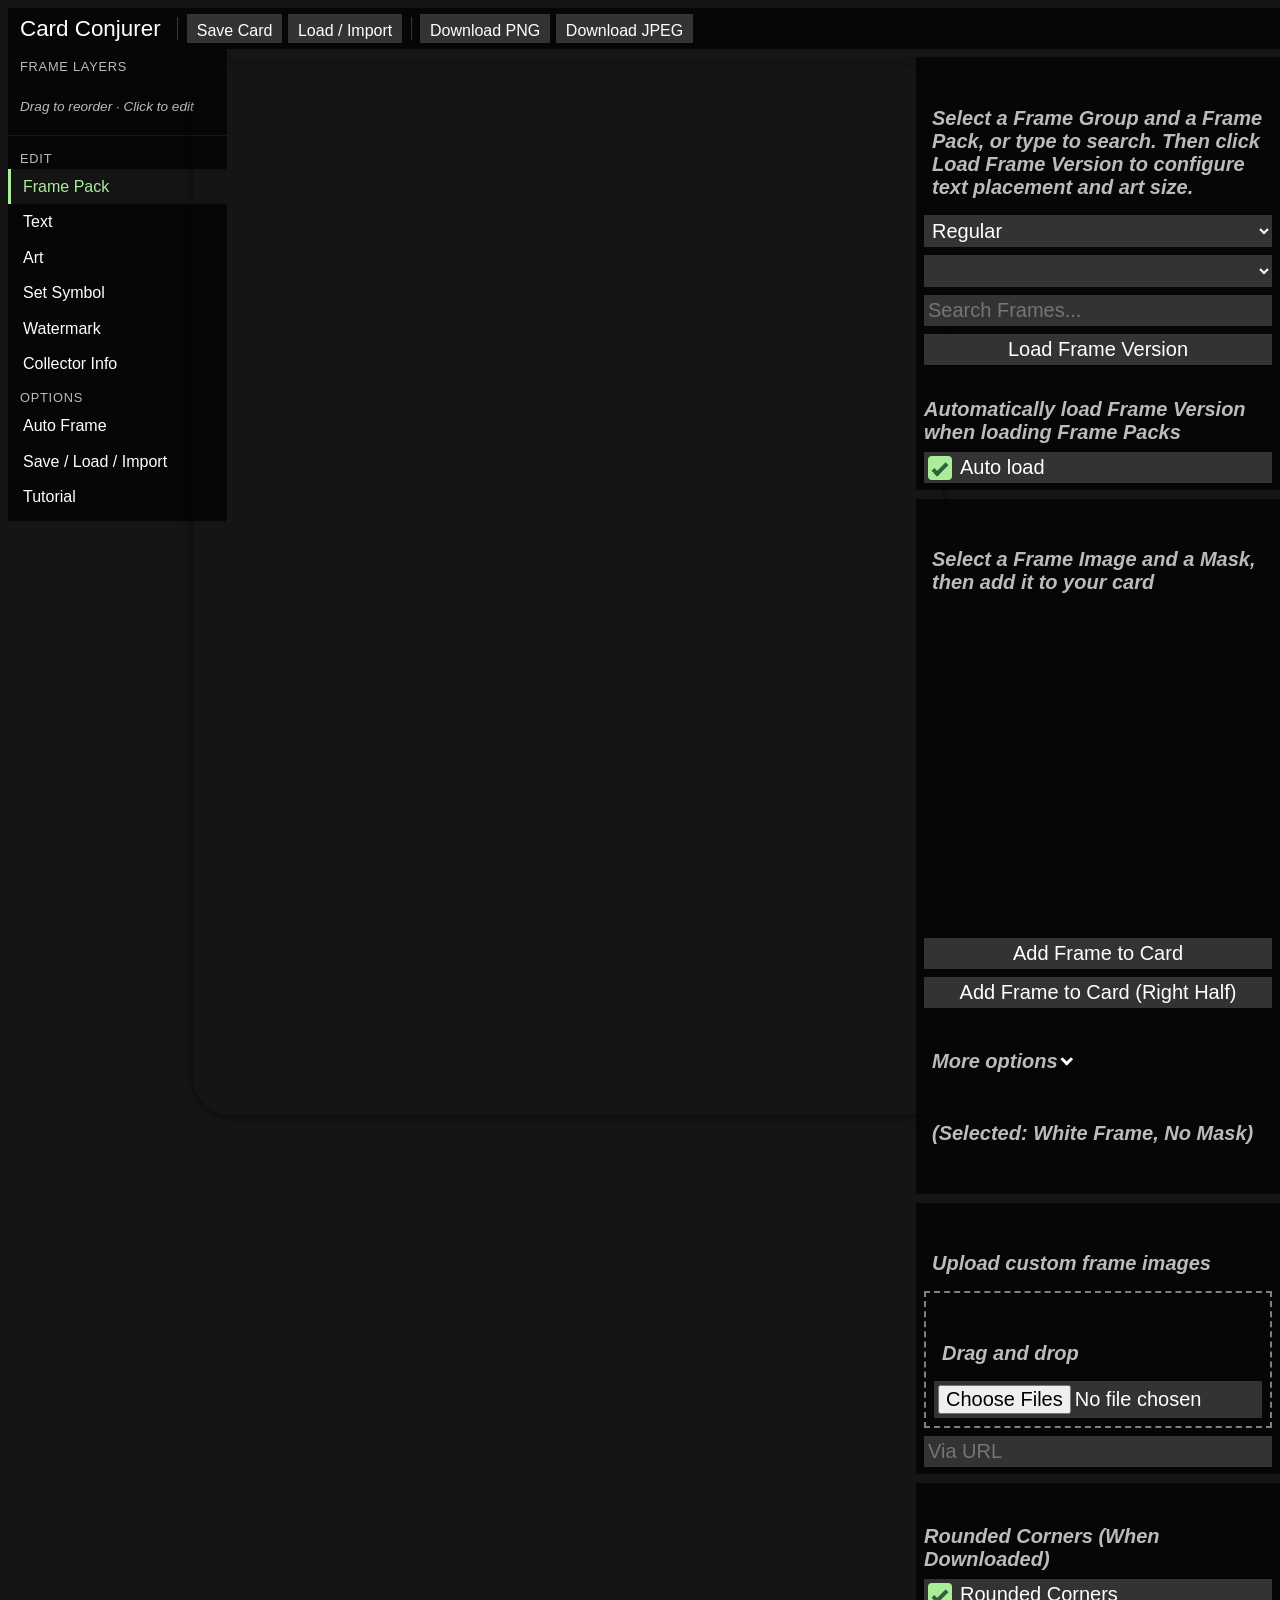
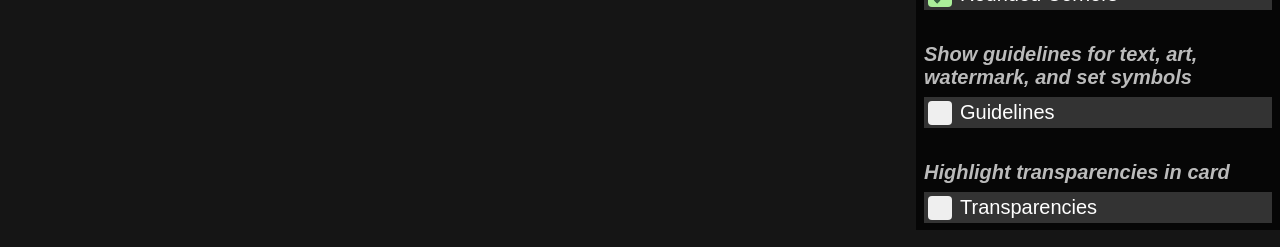
==== creator-v2/index.html @ ad1e3dd1 "feat: Phase A — new creator-v2 shell alongside original creator Create a three-column editor shell a" ====
<!DOCTYPE html>
<html lang="en">
<head>
	<meta charset="utf-8">
	<meta name="viewport" content="width=device-width, initial-scale=1">
	<title>Card Conjurer — Creator V2</title>
	<link rel="stylesheet" href="/css/reset.css">
	<link rel="stylesheet" href="/css/style-9.css">
	<link rel="stylesheet" href="/css/creator-v2.css">
	<link rel="shortcut icon" href="/core/favicon.ico">
	<link rel="preload" href="/fonts/beleren-b.ttf"    as="font" type="font/ttf" crossorigin="anonymous">
	<link rel="preload" href="/fonts/beleren-bsc.ttf"  as="font" type="font/ttf" crossorigin="anonymous">
	<link rel="preload" href="/fonts/gotham-medium.ttf" as="font" type="font/ttf" crossorigin="anonymous">
	<link rel="preload" href="/fonts/goudy-medieval.ttf" as="font" type="font/ttf" crossorigin="anonymous">
	<link rel="preload" href="/fonts/matrix.ttf"       as="font" type="font/ttf" crossorigin="anonymous">
	<link rel="preload" href="/fonts/matrix-b.ttf"     as="font" type="font/ttf" crossorigin="anonymous">
	<link rel="preload" href="/fonts/mplantin.ttf"     as="font" type="font/ttf" crossorigin="anonymous">
	<link rel="preload" href="/fonts/mplantin-i.ttf"   as="font" type="font/ttf" crossorigin="anonymous">
	<!-- themes.js must run synchronously so CSS variables are set before paint -->
	<script src="/js/themes.js"></script>
</head>
<body>

<!-- Site background (themed) -->
<div class="background"></div>

<!-- Toast notifications (used by notify() in main-1.js) -->
<div class="notification-container"></div>

<!-- ============================================================
     MODAL POPUPS
     position:fixed — DOM location doesn't affect their position.
     Must exist before creator-23.js deferred script evaluates.
     ============================================================ -->

<div id="frame-element-editor" class="frame-element-editor">
	<h2 class="frame-element-editor-title">Frame Image Editor</h2>
	<h2 class="frame-element-editor-close" onclick='this.parentElement.classList.remove("opened");'>X</h2>
	<div>
		<h5 class="input-description">X</h5>
		<input id="frame-editor-x" class="input" type="number" placeholder="X" step="1">
	</div>
	<div>
		<h5 class="input-description">Y</h5>
		<input id="frame-editor-y" class="input" type="number" placeholder="Y" step="1">
	</div>
	<div>
		<h5 class="input-description">Width</h5>
		<input id="frame-editor-width" class="input" type="number" placeholder="Width" step="1">
	</div>
	<div>
		<h5 class="input-description">Height</h5>
		<input id="frame-editor-height" class="input" type="number" placeholder="Height" step="1">
	</div>
	<div>
		<h5 class="input-description">Opacity</h5>
		<input id="frame-editor-opacity" class="input" type="number" placeholder="Opacity" max="100" min="0" step="1">
	</div>
	<div>
		<h5 class="input-description">Erase</h5>
		<label class="checkbox-container input">Erase Card
			<input id="frame-editor-erase" type="checkbox">
			<span class="checkmark"></span>
		</label>
	</div>
	<div>
		<h5 class="input-description">Blending Mode</h5>
		<label class="checkbox-container input">Preserve Alpha
			<input id="frame-editor-alpha" type="checkbox">
			<span class="checkmark"></span>
		</label>
	</div>
	<div>
		<label class="checkbox-container input">Color Overlay
			<input id="frame-editor-color-overlay-check" type="checkbox">
			<span class="checkmark"></span>
		</label>
		<input id="frame-editor-color-overlay" class="input" type="color" value="#000000">
	</div>
	<div>
		<h5 class="input-description">HSL Adjustments</h5>
		<input id="frame-editor-hsl-hue-slider"        class="input" type="range"  min="-180" max="180" value="0" step="1" aria-label="HSL Hue Slider">
		<input id="frame-editor-hsl-hue"               class="input" type="number" min="-180" max="180" value="0" step="1" aria-label="HSL Hue Value">
		<input id="frame-editor-hsl-saturation-slider" class="input" type="range"  min="-100" max="100" value="0" step="1" aria-label="HSL Saturation Slider">
		<input id="frame-editor-hsl-saturation"        class="input" type="number" min="-100" max="100" value="0" step="1" aria-label="HSL Saturation Value">
		<input id="frame-editor-hsl-lightness-slider"  class="input" type="range"  min="-100" max="100" value="0" step="1" aria-label="HSL Lightness Slider">
		<input id="frame-editor-hsl-lightness"         class="input" type="number" min="-100" max="100" value="0" step="1" aria-label="HSL Lightness Value">
	</div>
	<div>
		<h5 class="input-description">Select and remove masks</h5>
		<select id="frame-editor-masks" class="input margin-bottom" aria-label="Frame editor masks"></select>
		<button onclick="frameElementMaskRemoved();" class="input">Remove mask</button>
	</div>
	<div class="drop-area">
		<h5 class="margin-bottom padding input-description">Drag and drop masks to add</h5>
		<input type="file" multiple accept=".png, .svg, .jpg, .jpeg, .bmp, .webp" class="input"
			oninput="uploadFiles(event.target.files, uploadMaskOption);"
			data-dropFunction="uploadMaskOption" data-otherParams="">
	</div>
</div>

<div id="textbox-editor" class="textbox-editor">
	<h2 class="textbox-editor-title">Textbox Editor</h2>
	<h2 class="textbox-editor-close" onclick='this.parentElement.classList.remove("opened");'>X</h2>
	<div>
		<h5 class="input-description">X</h5>
		<input id="textbox-editor-x" class="input" type="number" placeholder="X" step="1">
	</div>
	<div>
		<h5 class="input-description">Y</h5>
		<input id="textbox-editor-y" class="input" type="number" placeholder="Y" step="1">
	</div>
	<div>
		<h5 class="input-description">Width</h5>
		<input id="textbox-editor-width" class="input" type="number" placeholder="Width" step="1">
	</div>
	<div>
		<h5 class="input-description">Height</h5>
		<input id="textbox-editor-height" class="input" type="number" placeholder="Height" step="1">
	</div>
</div>

<!-- ============================================================
     APP SHELL
     ============================================================ -->
<div class="cc-app">

	<!-- TOP BAR -->
	<div class="cc-topbar readable-background">
		<a href="/" class="cc-topbar-brand">Card Conjurer</a>
		<div class="cc-topbar-sep"></div>
		<button class="input" onclick="saveCard();">Save Card</button>
		<button class="input" onclick="ccActivateSection('import');">Load / Import</button>
		<div class="cc-topbar-sep"></div>
		<button class="input" onclick="downloadCard();">Download PNG</button>
		<button class="input" onclick="downloadCard(false, true);">Download JPEG</button>
	</div>

	<!-- THREE-COLUMN MAIN -->
	<div class="cc-main">

		<!-- ====================================================
		     LEFT SIDEBAR
		     ==================================================== -->
		<div class="cc-sidebar readable-background">

			<!-- Frame layer list — always visible -->
			<div class="cc-sidebar-layers">
				<div class="cc-sidebar-layers-heading">Frame Layers</div>
				<div id="frame-list" class="frame-list"></div>
				<p class="cc-sidebar-layers-hint">Drag to reorder &middot; Click to edit</p>
			</div>

			<!-- Section navigation -->
			<nav class="cc-sidebar-nav" aria-label="Editor sections">
				<div class="cc-sidebar-nav-heading">Edit</div>
				<div class="cc-nav-item cc-nav-active" data-section="frame"     onclick="ccActivateSection('frame')">Frame Pack</div>
				<div class="cc-nav-item"               data-section="text"      onclick="ccActivateSection('text')">Text</div>
				<div class="cc-nav-item"               data-section="art"       onclick="ccActivateSection('art')">Art</div>
				<div class="cc-nav-item"               data-section="setSymbol" onclick="ccActivateSection('setSymbol')">Set Symbol</div>
				<div class="cc-nav-item"               data-section="watermark" onclick="ccActivateSection('watermark')">Watermark</div>
				<div class="cc-nav-item"               data-section="collector" onclick="ccActivateSection('collector')">Collector Info</div>
				<div class="cc-sidebar-nav-heading">Options</div>
				<div class="cc-nav-item"               data-section="autoframe" onclick="ccActivateSection('autoframe')">Auto Frame</div>
				<div class="cc-nav-item"               data-section="import"    onclick="ccActivateSection('import')">Save / Load / Import</div>
				<div class="cc-nav-item"               data-section="tutorial"  onclick="ccActivateSection('tutorial'); loadTutorialVideo();">Tutorial</div>
			</nav>
		</div>

		<!-- ====================================================
		     CENTER CANVAS
		     ==================================================== -->
		<div class="cc-canvas-area">
			<canvas class="creator-canvas box-shadow" id="previewCanvas" width="1005" height="1407"></canvas>
		</div>

		<!-- ====================================================
		     RIGHT PANEL
		     Panel sections are shown/hidden by ccActivateSection().
		     All input IDs are identical to the original creator.
		     ==================================================== -->
		<div class="cc-panel">

			<!-- ================================================
			     FRAME PACK SECTION (default active)
			     ================================================ -->
			<div class="cc-panel-section" data-section="frame">

				<div class="readable-background margin-bottom padding">
					<h5 class="margin-bottom padding input-description">
						Select a Frame Group and a Frame Pack, or type to search. Then click Load Frame Version to configure text placement and art size.</h5>
					<div class="input-grid margin-bottom">
						<select id="selectFrameGroup" onchange='loadScript("/js/frames/group" + this.value + ".js")' class="input" aria-label="Select Frame Group">
							<option disabled>Standard Frames</option>
							<option value="Standard-3">Regular</option>
							<option value="Token-2">Tokens</option>
							<option value="Saga-1">Sagas</option>
							<option value="Planeswalker">Planeswalkers</option>
							<option value="Modal-1">Modal DFC's</option>
							<option value="DFC">Transform</option>
							<option disabled>Special Frames</option>
							<option value="Showcase-5">Showcase Frames</option>
							<option value="UniversesBeyond">Universes Beyond</option>
							<option value="Promo-2">Promos (Tall Art)</option>
							<option value="Textless-4">Textless/Fullart</option>
							<option disabled>Other Frames</option>
							<option value="Custom">Custom</option>
							<option value="Misc-2">Old/Misc</option>
							<option value="Accurate">Accurate Frames</option>
							<option value="Margin">1/8th Inch Margin</option>
							<option disabled>Other Games</option>
							<option value="FleshAndBlood">Flesh and Blood</option>
						</select>
						<select id="selectFramePack" onchange='loadScript("/js/frames/pack" + this.value + ".js")' class="input" aria-label="Select Frame Pack"></select>
						<div class="autocomplete">
							<input id="frameSearch" onchange="frameSearch(this.value)" type="text" class="input" placeholder="Search Frames...">
						</div>
					</div>
					<div class="input-grid margin-bottom">
						<button id="loadFrameVersion" class="input">Load Frame Version</button>
					</div>
					<h5 class="input-description margin-bottom">Automatically load Frame Version when loading Frame Packs</h5>
					<label class="checkbox-container input">Auto load
						<input id="autoLoadFrameVersion" type="checkbox" onchange="autoLoadFrameVersion();" checked>
						<span class="checkmark"></span>
					</label>
				</div>

				<div class="readable-background margin-bottom padding">
					<h5 class="margin-bottom padding input-description">Select a Frame Image and a Mask, then add it to your card</h5>
					<div class="split-grid margin-bottom">
						<div id="frame-picker" class="frame-picker"></div>
						<div id="mask-picker"  class="mask-picker"></div>
					</div>
					<div class="input-grid margin-bottom">
						<button id="addToFull"      class="input" onclick="addFrame()">Add Frame to Card</button>
						<button id="addToRightHalf" class="input" onclick="addFrame([{src:'/img/frames/maskRightHalf.png', name:'Right Half'}])">Add Frame to Card (Right Half)</button>
					</div>
					<h5 class="collapsible collapsed padding input-description" onclick="toggleCollapse(event);">More options</h5>
					<div>
						<div class="input-grid margin-bottom">
							<button id="addToLeftHalf"    class="input" onclick="addFrame([{src:'/img/frames/maskLeftHalf.png',    name:'Left Half'}])">Add Frame to Card (Left Half)</button>
							<button id="addToMiddleThird" class="input" onclick="addFrame([{src:'/img/frames/maskMiddleThird.png', name:'Middle Third'}])">Add Frame to Card (Middle Third)</button>
							<button id="addToTopHalf"     class="input" onclick="addFrame([{src:'/img/frames/maskTopHalf.png',    name:'Top Half'}])">Add Frame to Card (Top Half)</button>
							<button id="addToBottomHalf"  class="input" onclick="addFrame([{src:'/img/frames/maskBottomHalf.png', name:'Bottom Half'}])">Add Frame to Card (Bottom Half)</button>
						</div>
						<h5 class="padding input-description">Double-click frames or masks to add them. Hold Shift (right half), Ctrl (left half), or Alt (middle third) while double-clicking.</h5>
					</div>
					<h5 id="selectedPreview" class="padding input-description">(Selected: White Frame, No Mask)</h5>
				</div>

				<div class="readable-background padding margin-bottom">
					<h5 class="margin-bottom padding input-description">Upload custom frame images</h5>
					<div class="input-grid">
						<div class="padding drop-area">
							<h5 class="margin-bottom padding input-description">Drag and drop</h5>
							<input type="file" multiple accept=".png, .svg, .jpg, .jpeg, .bmp, .webp" class="input"
								oninput="uploadFiles(event.target.files, uploadFrameOption);"
								data-dropFunction="uploadFrameOption" data-otherParams="">
						</div>
						<div>
							<input type="url" placeholder="Via URL" class="input" onchange="imageURL(this.value, uploadFrameOption);">
						</div>
					</div>
				</div>

				<div class="readable-background padding">
					<h5 class="input-description margin-bottom">Rounded Corners (When Downloaded)</h5>
					<label class="checkbox-container input margin-bottom">Rounded Corners
						<input id="rounded-corners" checked type="checkbox" onchange="setRoundedCorners(this.checked);">
						<span class="checkmark"></span>
					</label>
					<h5 class="input-description margin-bottom">Show guidelines for text, art, watermark, and set symbols</h5>
					<label class="checkbox-container input margin-bottom">Guidelines
						<input id="show-guidelines" type="checkbox" onchange="drawCard();">
						<span class="checkmark"></span>
					</label>
					<h5 class="input-description margin-bottom">Highlight transparencies in card</h5>
					<label class="checkbox-container input">Transparencies
						<input id="highlight-transparencies" type="checkbox" onchange="toggleCardBackgroundColor(this.checked);">
						<span class="checkmark"></span>
					</label>
				</div>

			</div><!-- /frame section -->

			<!-- ================================================
			     TEXT SECTION
			     ================================================ -->
			<div class="cc-panel-section cc-section-hidden" data-section="text">

				<div class="readable-background padding margin-bottom">
					<h5 class="margin-bottom padding input-description">Select a text area to edit</h5>
					<div id="text-options" class="input-grid"></div>
				</div>

				<div class="readable-background padding margin-bottom">
					<h5 class="margin-bottom padding input-description">Enter card text</h5>
					<textarea id="text-editor" class="input margin-bottom" oninput="textEdited();" aria-label="Card text editor"></textarea>
					<div class="padding input-grid">
						<button class="input" onclick="toggleTextTag('i');">Italic</button>
						<button class="input" onclick="toggleTextTag('bold');">Bold</button>
					</div>
					<h5 class="margin-bottom padding input-description">Edit the placement and size of the selected textbox</h5>
					<button class="input" onclick="textboxEditor();">Edit Bounds</button>
					<h5 class="margin-bottom padding input-description">Adjust font size</h5>
					<input id="text-editor-font-size" class="input" type="number" placeholder="0" value="0" step="1" oninput="fontSizedEdited();">
				</div>

				<div class="readable-background padding margin-bottom">
					<h5 class="collapsible collapsed padding input-description" onclick="toggleCollapse(event);">
						Text Code / Mana Symbol Code Reference
					</h5>
					<div class="padding">
						<h5 class="margin-top">Text Codes:</h5>
						<div class="text-codes margin-bottom padding">
							<h5>Code</h5><h5>Result</h5>
							<h5>{cardname}</h5><h5>Inserts the name of the card (or use a tilde: ~)</h5>
							<h5>{-}</h5><h5>Inserts an em-dash</h5>
							<h5>{i}</h5><h5>Italicizes text</h5>
							<h5>{/i}</h5><h5>Removes italicization</h5>
							<h5>{bold}</h5><h5>Bolds text</h5>
							<h5>{/bold}</h5><h5>Removes bold</h5>
							<h5>{lns}</h5><h5>Moves to the next line without an extra space</h5>
							<h5>{divider}</h5><h5>Moves to the next line and draws the flavor text bar</h5>
							<h5>{flavor}</h5><h5>Moves to the next line, draws the flavor text bar, and italicizes</h5>
							<h5>{oldflavor}</h5><h5>Italicizes and adds line breaks</h5>
							<h5>{fontsize#pt}</h5><h5>Changes the font size to #pt (absolute)</h5>
							<h5>{fontsize#}</h5><h5>Changes the font size by # pixels (relative)</h5>
							<h5>{fontcolor___}</h5><h5>Changes the font color (eg '{fontcolor#00FF00}')</h5>
							<h5>{left} {center} {right}</h5><h5>Text alignment</h5>
							<h5>{justify-left} {justify-center} {justify-right}</h5><h5>Justification</h5>
							<h5>{permashift#,$}</h5><h5>Moves text # px right, $ px down</h5>
							<h5>{up#} {down#} {left#} {right#}</h5><h5>Move text in pixels</h5>
							<h5>{shadow#} {shadowcolor#}</h5><h5>Shadow distance / color</h5>
							<h5>{outline#} {outlinecolor___}</h5><h5>Outline width / color</h5>
							<h5>{bullet}</h5><h5>Bullet point •</h5>
							<h5>{indent} {/indent}</h5><h5>Paragraph indentation</h5>
							<h5>{kerning#}</h5><h5>Letter spacing</h5>
							<h5>{roll___}</h5><h5>Dice-rolling cards (AFR style)</h5>
							<h5>{ruby:base:annotation}</h5><h5>Furigana / pinyin annotations</h5>
						</div>
						<h5>Mana Symbol Codes:</h5>
						<div class="text-codes padding">
							<h5>Code</h5><h5>Result</h5>
							<h5>{1}, {2}... {20}</h5><h5>Generic mana</h5>
							<h5>{w}, {u}, {b}, {r}, {g}</h5><h5>Colored mana</h5>
							<h5>{wu}, {wb}, {ub}... {2w}, {2u}...</h5><h5>Hybrid mana</h5>
							<h5>{pw}, {pu}...</h5><h5>Phyrexian mana</h5>
							<h5>{wup}, {wbp}...</h5><h5>Hybrid phyrexian mana</h5>
							<h5>{t}, {untap}</h5><h5>Tap symbols</h5>
							<h5>{x}, {y}, {z}</h5><h5>Variable mana</h5>
							<h5>{c}</h5><h5>Colorless mana</h5>
							<h5>{s}</h5><h5>Snow mana</h5>
							<h5>{e}</h5><h5>Energy symbol</h5>
							<h5>{+1}</h5><h5>+1 loyalty icon</h5>
							<h5>{planeswalker}</h5><h5>Planeswalker icon</h5>
							<h5>{chaos}</h5><h5>Chaos symbol (planechase)</h5>
							<h5>{p}</h5><h5>Bloomburrow pawprint</h5>
						</div>
					</div>
				</div>

				<div class="readable-background padding margin-bottom">
					<label class="checkbox-container input">Hide reminder text
						<input id="hide-reminder-text" type="checkbox" onchange="textEdited();">
						<span class="checkmark"></span>
					</label>
				</div>
				<div class="readable-background padding margin-bottom">
					<label class="checkbox-container input">Auto-italicize reminder text
						<input id="italicize-reminder-text" type="checkbox" onchange="textEdited();">
						<span class="checkmark"></span>
					</label>
				</div>
				<div class="readable-background padding">
					<h5 class="padding input-description">Add a textbox to your card</h5>
					<div class="padding input-grid">
						<button class="input" onclick='addTextbox("Nickname");'>Nickname</button>
						<button class="input" onclick='addTextbox("Power/Toughness");'>Power/Toughness</button>
						<button class="input" onclick='addTextbox("DateStamp");'>Date Stamp</button>
					</div>
				</div>

			</div><!-- /text section -->

			<!-- ================================================
			     ART SECTION
			     ================================================ -->
			<div class="cc-panel-section cc-section-hidden" data-section="art">

				<div class="readable-background padding margin-bottom">
					<h5 class="margin-bottom padding input-description">Choose/upload your art</h5>
					<div class="input-grid margin-bottom">
						<div class="padding drop-area">
							<h5 class="margin-bottom padding input-description">Drag and drop</h5>
							<input type="file" multiple accept=".png, .svg, .jpg, .jpeg, .bmp, .webp" class="input"
								oninput="uploadFiles(event.target.files, uploadArt, document.querySelector('#art-update-autofit').checked ? 'autoFit' : '');"
								data-dropFunction="uploadArt" data-otherParams="autoFit">
						</div>
						<div>
							<input type="url" placeholder="Via URL" class="input" onchange="imageURL(this.value, uploadArt, document.querySelector('#art-update-autofit').checked ? 'autoFit' : '');">
							<h5 class="input-description margin-bottom"></h5>
							<label class="checkbox-container input">Autofit when setting art
								<input id="art-update-autofit" type="checkbox" onchange="setAutofit();">
								<span class="checkmark"></span>
							</label>
						</div>
						<button class="input margin-bottom" onclick="pasteArt();">Paste from clipboard</button>
					</div>
					<h5 class="margin-bottom padding input-description">Or enter a card name</h5>
					<input id="art-name" type="text" placeholder="Enter Card Name" class="input margin-bottom" onchange="fetchScryfallData(this.value, artFromScryfall, 'art');" aria-label="Enter Card Name">
					<h5 class="padding margin-bottom input-description">Select a specific card art to load</h5>
					<select class="input margin-bottom" id="art-index" onchange="changeArtIndex();" aria-label="Select specific card art"></select>
					<h5 class="margin-bottom padding input-description">And credit the artist</h5>
					<div class="input-grid">
						<input id="art-artist" type="text" class="input" oninput="artistEdited(this.value);" placeholder="Artist">
					</div>
				</div>

				<div class="readable-background padding margin-bottom">
					<h5 class="margin-bottom padding input-description">Position/scale your art (X, Y, Scale, Rotation)<br>Click and drag anywhere on the card to move art. Hold Shift to scale, Ctrl to rotate.</h5>
					<div class="input-grid margin-bottom">
						<input id="art-x"      type="number" class="input" oninput="artEdited();" value="0"   aria-label="Art X Position">
						<input id="art-y"      type="number" class="input" oninput="artEdited();" value="0"   aria-label="Art Y Position">
						<input id="art-zoom"   type="number" class="input" oninput="artEdited();" value="100" step="0.1" min="0" aria-label="Art Scale">
						<input id="art-rotate" type="number" class="input" oninput="artEdited();" value="0"   step="1" min="0" max="360" aria-label="Art Rotation">
					</div>
					<div class="input-grid">
						<button class="input" onclick="autoFitArt();">Auto Fit Art</button>
					</div>
				</div>

				<div class="readable-background padding margin-bottom">
					<h5 class="input-description margin-bottom">Make the art grayscale</h5>
					<label class="checkbox-container input">Grayscale
						<input id="grayscale-art" type="checkbox" onchange="drawCard();">
						<span class="checkmark"></span>
					</label>
				</div>

				<div class="readable-background padding margin-bottom">
					<h5 class="padding margin-bottom input-description">Clears the art, making it blank</h5>
					<button class="input margin-bottom" onclick="uploadArt(blank.src);">Remove Art</button>
				</div>

				<div class="readable-background padding margin-bottom">
					<h5 class="input-description margin-bottom">Show guidelines for text, art, watermark, and set symbols</h5>
					<label class="checkbox-container input">Guidelines
						<!-- #show-guidelines-2 is bound to #show-guidelines by creator-23.js bindInputs() -->
						<input id="show-guidelines-2" type="checkbox" onchange="drawCard();">
						<span class="checkmark"></span>
					</label>
				</div>

				<div class="readable-background padding">
					<h5 class="input-description margin-bottom">Click and drag to move set symbol instead of art (hold shift to zoom)</h5>
					<label class="checkbox-container input">Click and drag moves set symbol
						<input id="drag-target-setSymbol" type="checkbox">
						<span class="checkmark"></span>
					</label>
				</div>

			</div><!-- /art section -->

			<!-- ================================================
			     SET SYMBOL SECTION
			     ================================================ -->
			<div class="cc-panel-section cc-section-hidden" data-section="setSymbol">

				<div class="readable-background padding margin-bottom">
					<h5 class="margin-bottom padding input-description">Choose/upload your set symbol</h5>
					<div class="input-grid margin-bottom">
						<div class="padding drop-area">
							<h5 class="margin-bottom padding input-description">Drag and drop</h5>
							<input type="file" multiple accept=".png, .svg, .jpg, .jpeg, .bmp, .webp" class="input"
								oninput="uploadFiles(event.target.files, uploadSetSymbol, 'resetSetSymbol');"
								data-dropFunction="uploadSetSymbol" data-otherParams="resetSetSymbol">
						</div>
						<div>
							<input type="url" placeholder="Via URL" class="input" onchange="imageURL(this.value, uploadSetSymbol, 'resetSetSymbol');">
						</div>
					</div>
					<h5 class="margin-bottom padding input-description">Or enter a set code/rarity</h5>
					<div class="input-grid margin-bottom">
						<input id="set-symbol-code"   type="text" placeholder="Set Code" class="input" onchange="fetchSetSymbol();">
						<input id="set-symbol-rarity" type="text" placeholder="Rarity"   class="input" onchange="fetchSetSymbol();">
					</div>
					<h5 class="margin-bottom padding input-description">Load set symbols from:</h5>
					<div class="input-grid margin-bottom">
						<select id="set-symbol-source" class="input" onchange="fetchSetSymbol();" aria-label="Set symbol source">
							<option value="cardconjurer">CardConjurer</option>
							<option value="gatherer">Gatherer</option>
							<option value="hexproof">Hexproof.io</option>
						</select>
					</div>
					<h5 class="collapsible collapsed padding input-description" onclick="toggleCollapse(event);">How to find set codes</h5>
					<div class="padding">
						<h5 class="margin-top">Set codes are the two-three character combinations representing sets. For sets released after 2015, the three-character code is in the lower left corner.</h5>
						<p class="margin-top padding">Set symbols use <a class="underline" href="https://scryfall.com/sets" target="_blank" rel="noopener">Scryfall</a> codes. Watermarks use <a class="underline" href="https://keyrune.andrewgioia.com/icons.html" target="_blank" rel="noopener">Keyrune</a> codes.</p>
					</div>
				</div>

				<div class="readable-background padding margin-bottom">
					<h5 class="margin-bottom padding input-description">Position/scale your Set Symbol (X, Y, Scale)</h5>
					<div class="input-grid margin-bottom">
						<input id="setSymbol-x"    type="number" class="input" oninput="setSymbolEdited();" value="0"   aria-label="Set Symbol X Position">
						<input id="setSymbol-y"    type="number" class="input" oninput="setSymbolEdited();" value="0"   aria-label="Set Symbol Y Position">
						<input id="setSymbol-zoom" type="number" class="input" oninput="setSymbolEdited();" value="100" step="0.1" min="0" aria-label="Set Symbol Scale">
					</div>
					<div class="input-grid">
						<button class="input" onclick="resetSetSymbol();">Reset Set Symbol</button>
					</div>
				</div>

				<div class="readable-background padding margin-bottom">
					<h5 class="padding margin-bottom input-description">Clears the Set Symbol, making it blank</h5>
					<button class="input margin-bottom" onclick="uploadSetSymbol(blank.src);">Remove Set Symbol</button>
				</div>

				<div class="readable-background padding">
					<h5 class="input-description margin-bottom">Lock the set symbol code (saves between reloads)</h5>
					<label class="checkbox-container input margin-bottom">Lock set symbol code
						<input id="lockSetSymbolCode" type="checkbox" onchange="lockSetSymbolCode();">
						<span class="checkmark"></span>
					</label>
					<h5 class="input-description margin-bottom">Lock the set symbol URL (saves between reloads)</h5>
					<label class="checkbox-container input">Lock set symbol URL
						<input id="lockSetSymbolURL" type="checkbox" onchange="lockSetSymbolURL();">
						<span class="checkmark"></span>
					</label>
				</div>

			</div><!-- /setSymbol section -->

			<!-- ================================================
			     WATERMARK SECTION
			     ================================================ -->
			<div class="cc-panel-section cc-section-hidden" data-section="watermark">

				<div class="readable-background padding margin-bottom">
					<h5 class="margin-bottom padding input-description">Choose/upload your watermark</h5>
					<div class="input-grid">
						<div class="padding drop-area">
							<h5 class="margin-bottom padding input-description">Drag and drop</h5>
							<input type="file" multiple accept=".png, .svg, .jpg, .jpeg, .bmp, .webp" class="input"
								oninput="uploadFiles(event.target.files, uploadWatermark, 'resetWatermark');"
								data-dropFunction="uploadWatermark" data-otherParams="resetWatermark">
						</div>
						<div>
							<input type="url"  placeholder="Via URL"      class="input margin-bottom" onchange="imageURL(this.value, uploadWatermark, 'resetWatermark');">
							<input type="text" placeholder="Via Set Code" class="input" onchange="getSetSymbolWatermark(this.value);">
						</div>
					</div>
					<h5 class="margin-bottom padding input-description">Select lore-based watermarks</h5>
					<select class="input padding margin-bottom" onchange="getSetSymbolWatermark(fixUri(this.value));" aria-label="Select lore-based watermarks">
						<option disabled selected>None</option>
						<option disabled>General</option>
						<option value="/img/watermarks/planeswalker.svg">Planeswalker</option>
						<option value="/img/watermarks/desparked-planeswalker.svg">Desparked Planeswalker</option>
						<option value="/img/watermarks/misc-star.svg">DCI Star</option>
						<option value="/img/watermarks/misc-dci.svg">DCI Logo</option>
						<option disabled>Monocolors</option>
						<option value="/img/watermarks/w.svg">White</option>
						<option value="/img/watermarks/u.svg">Blue</option>
						<option value="/img/watermarks/b.svg">Black</option>
						<option value="/img/watermarks/r.svg">Red</option>
						<option value="/img/watermarks/g.svg">Green</option>
						<option value="/img/watermarks/c.svg">Colorless</option>
						<option disabled>Mechanics</option>
						<option value="/img/watermarks/ability-foretell.svg">Foretell</option>
						<option disabled>Phyrexian/Mirrodin</option>
						<option value="/img/watermarks/phyrexian.svg">Phyrexian</option>
						<option value="/img/watermarks/mirran.svg">Mirran</option>
						<option disabled>Guilds (Ravnica)</option>
						<option value="/img/watermarks/guild-azorius.svg">Azorius</option>
						<option value="/img/watermarks/guild-dimir.svg">Dimir</option>
						<option value="/img/watermarks/guild-rakdos.svg">Rakdos</option>
						<option value="/img/watermarks/guild-gruul.svg">Gruul</option>
						<option value="/img/watermarks/guild-selesnya.svg">Selesnya</option>
						<option value="/img/watermarks/guild-orzhov.svg">Orzhov</option>
						<option value="/img/watermarks/guild-izzet.svg">Izzet</option>
						<option value="/img/watermarks/guild-golgari.svg">Golgari</option>
						<option value="/img/watermarks/guild-boros.svg">Boros</option>
						<option value="/img/watermarks/guild-simic.svg">Simic</option>
						<option disabled>Schools (Strixhaven)</option>
						<option value="/img/watermarks/school-silverquill.svg">Silverquill</option>
						<option value="/img/watermarks/school-prismari.svg">Prismari</option>
						<option value="/img/watermarks/school-witherbloom.svg">Witherbloom</option>
						<option value="/img/watermarks/school-lorehold.svg">Lorehold</option>
						<option value="/img/watermarks/school-quandrix.svg">Quandrix</option>
						<option disabled>Families (New Capenna)</option>
						<option value="/img/watermarks/family-brokers.svg">Brokers</option>
						<option value="/img/watermarks/family-obscura.svg">Obscura</option>
						<option value="/img/watermarks/family-maestros.svg">Maestros</option>
						<option value="/img/watermarks/family-riveteers.svg">Riveteers</option>
						<option value="/img/watermarks/family-cabaretti.svg">Cabaretti</option>
						<option disabled>Clans (Tarkir - Old Timeline)</option>
						<option value="/img/watermarks/clan-abzan.svg">Abzan</option>
						<option value="/img/watermarks/clan-jeskai.svg">Jeskai</option>
						<option value="/img/watermarks/clan-sultai.svg">Sultai</option>
						<option value="/img/watermarks/clan-mardu.svg">Mardu</option>
						<option value="/img/watermarks/clan-temur.svg">Temur</option>
						<option disabled>Clans (Tarkir - New Timeline)</option>
						<option value="/img/watermarks/clan-ojutai.svg">Ojutai</option>
						<option value="/img/watermarks/clan-silumgar.svg">Silumgar</option>
						<option value="/img/watermarks/clan-kolaghan.svg">Kolaghan</option>
						<option value="/img/watermarks/clan-atarka.svg">Atarka</option>
						<option value="/img/watermarks/clan-dromoka.svg">Dromoka</option>
						<option disabled>Poleis (Theros)</option>
						<option value="/img/watermarks/polis-akros.svg">Akros</option>
						<option value="/img/watermarks/polis-meletis.svg">Meletis</option>
						<option value="/img/watermarks/polis-setessa.svg">Setessa</option>
						<option disabled>Unstable Factions (Bablovia)</option>
						<option value="/img/watermarks/faction-order-of-the-widget.svg">Order of the Widget</option>
						<option value="/img/watermarks/faction-agents-of-sneak.svg">Agents of S.N.E.A.K.</option>
						<option value="/img/watermarks/faction-league-of-dastardly-doom.svg">League of Dastardly Doom</option>
						<option value="/img/watermarks/faction-goblin-explosioneers.svg">Goblin Explosioneers</option>
						<option value="/img/watermarks/faction-crossbreed-labs.svg">Crossbreed Labs</option>
						<option disabled>Avatar The Last Airbender (TLA)</option>
						<option value="/img/watermarks/atla-water.svg">Water Tribe</option>
						<option value="/img/watermarks/atla-earth.svg">Earth Kingdom</option>
						<option value="/img/watermarks/atla-fire.svg">Fire Nation</option>
						<option value="/img/watermarks/atla-air.svg">Air Nomads</option>
						<option disabled>Custom</option>
						<option value="/img/watermarks/purple.svg">Purple Mana</option>
					</select>
				</div>

				<div class="readable-background padding margin-bottom">
					<h5 class="margin-bottom padding input-description">Select watermark colors (left, right)</h5>
					<div class="input-grid margin-bottom">
						<select class="input" id="watermark-left" onchange="watermarkLeftColor(this.value);" aria-label="Watermark left color">
							<option value="none">None</option>
							<option value="default">Actual Image</option>
							<option value="#b79d58" selected>White</option>
							<option value="#8cacc5">Blue</option>
							<option value="#5e5e5e">Black</option>
							<option value="#c66d39">Red</option>
							<option value="#598c52">Green</option>
							<option value="#cab34d">Gold</option>
							<option value="#647d86">Artifact/Colorless</option>
							<option value="#5e5448">Land</option>
							<option value="#ffffff">True White</option>
							<option value="#000000">True Black</option>
						</select>
						<select class="input" id="watermark-right" onchange="watermarkRightColor(this.value);" aria-label="Watermark right color">
							<option value="none" selected>None</option>
							<option value="default">Actual Image</option>
							<option value="#b79d58">White</option>
							<option value="#8cacc5">Blue</option>
							<option value="#5e5e5e">Black</option>
							<option value="#c66d39">Red</option>
							<option value="#598c52">Green</option>
							<option value="#cab34d">Gold</option>
							<option value="#647d86">Artifact/Colorless</option>
							<option value="#5e5448">Land</option>
							<option value="#ffffff">True White</option>
							<option value="#000000">True Black</option>
						</select>
					</div>
					<h5 class="margin-bottom padding input-description">Or choose colors manually (left, right)</h5>
					<div class="input-grid margin-bottom">
						<input class="input" type="color" value="#000000" onchange="watermarkLeftColor(this.value);">
						<input class="input" type="color" value="#000000" onchange="watermarkRightColor(this.value);">
					</div>
					<h5 class="margin-bottom padding input-description">And enter an opacity</h5>
					<div class="input-grid margin-bottom">
						<input id="watermark-opacity" type="number" class="input" oninput="watermarkEdited();" value="40" step="1" min="0" max="100" aria-label="Watermark opacity">
					</div>
				</div>

				<div class="readable-background padding margin-bottom">
					<h5 class="margin-bottom padding input-description">Position/scale your watermark (X, Y, Scale)</h5>
					<div class="input-grid margin-bottom">
						<input id="watermark-x"    type="number" class="input" oninput="watermarkEdited();" value="0"   aria-label="Watermark X Position">
						<input id="watermark-y"    type="number" class="input" oninput="watermarkEdited();" value="0"   aria-label="Watermark Y Position">
						<input id="watermark-zoom" type="number" class="input" oninput="watermarkEdited();" value="100" step="0.1" min="0" aria-label="Watermark Scale">
					</div>
					<div class="input-grid">
						<button class="input" onclick="resetWatermark();">Reset Watermark</button>
					</div>
				</div>

				<div class="readable-background padding">
					<h5 class="padding margin-bottom input-description">Clears the watermark, making it blank</h5>
					<button class="input margin-bottom" onclick="uploadWatermark(blank.src);">Remove Watermark</button>
				</div>

			</div><!-- /watermark section -->

			<!-- ================================================
			     COLLECTOR INFO SECTION
			     ================================================ -->
			<div class="cc-panel-section cc-section-hidden" data-section="collector">

				<div class="readable-background padding margin-bottom">
					<h5 class="padding margin-bottom input-description">Enter the card number, rarity, set code, language, and artist's name</h5>
					<div class="padding input-grid">
						<input id="info-number"   type="text"   class="input" oninput="bottomInfoEdited();" placeholder="Number"   value="">
						<input id="info-rarity"   type="text"   class="input" oninput="bottomInfoEdited();" placeholder="Rarity"   value="P">
						<input id="info-note"     type="text"   class="input" oninput="bottomInfoEdited();" placeholder="Note"     value="">
					</div>
					<div class="padding input-grid">
						<input id="info-set"      type="text"   class="input" oninput="bottomInfoEdited();" placeholder="Set"      value="MTG">
						<input id="info-language" type="text"   class="input" oninput="bottomInfoEdited();" placeholder="Language" value="EN">
						<input id="info-artist"   type="text"   class="input" oninput="artistEdited(this.value);" placeholder="Artist">
					</div>
					<div class="padding input-grid">
						<input id="info-year"     type="number" class="input" oninput="bottomInfoEdited();" placeholder="0" value="1993">
					</div>
				</div>

				<div class="readable-background padding margin-bottom">
					<h5 class="input-description margin-bottom">Enable importing collector information</h5>
					<label class="checkbox-container input margin-bottom">Enable imports
						<input id="enableImportCollectorInfo" type="checkbox" onchange="enableImportCollectorInfo();">
						<span class="checkmark"></span>
					</label>
				</div>

				<div class="readable-background padding margin-bottom">
					<h5 class="input-description margin-bottom">Collector info style</h5>
					<label class="checkbox-container input margin-bottom">Use new (post-ONE) collector info style
						<input id="enableNewCollectorStyle" type="checkbox" onchange="enableNewCollectorInfoStyle();">
						<span class="checkmark"></span>
					</label>
				</div>

				<div class="readable-background padding margin-bottom">
					<h5 class="input-description margin-bottom">Show collector info</h5>
					<label class="checkbox-container input margin-bottom">Show collector info (uncheck to hide)
						<input id="enableCollectorInfo" type="checkbox" onchange="enableCollectorInfo();">
						<span class="checkmark"></span>
					</label>
				</div>

				<div class="readable-background padding margin-bottom">
					<h5 class="padding input-description">Serial Number (leave both blank to hide)</h5>
					<div class="padding input-grid">
						<input id="serial-number" type="number" class="input" oninput="serialInfoEdited();" placeholder="001" min="0" value="">
						<input id="serial-total"  type="number" class="input" oninput="serialInfoEdited();" placeholder="500" min="0" value="">
					</div>
					<h5 class="padding input-description">Placement (X, Y, Scale)</h5>
					<div class="padding input-grid">
						<input id="serial-x"     type="number" class="input" oninput="serialInfoEdited();" min="0" value="172"  aria-label="Serial Number X Position">
						<input id="serial-y"     type="number" class="input" oninput="serialInfoEdited();" min="0" value="1383" aria-label="Serial Number Y Position">
						<input id="serial-scale" type="number" class="input" oninput="serialInfoEdited();" min="0" step="0.01" value="1" aria-label="Serial Number Scale">
					</div>
					<div class="padding input-grid">
						<button class="input" onclick="resetSerial();">Reset Serial Number Placement</button>
					</div>
				</div>

				<div class="readable-background padding margin-bottom">
					<h5 class="input-description padding margin-bottom">Toggle between star (foils) and dot (regular cards)</h5>
					<div class="padding">
						<button class="input padding" onclick="toggleStarDot();">Toggle Star/Dot</button>
					</div>
				</div>

				<div class="readable-background padding">
					<h5 class="input-description padding margin-bottom">Save current collector info as default</h5>
					<div class="padding">
						<button class="input padding" onclick="setDefaultCollector();">Save as Default</button>
					</div>
					<h5 class="input-description padding margin-bottom">Clear your saved default collector info</h5>
					<div class="padding">
						<button class="input padding" onclick="removeDefaultCollector();">Clear Saved Defaults</button>
					</div>
				</div>

			</div><!-- /collector section -->

			<!-- ================================================
			     AUTO FRAME SECTION
			     ================================================ -->
			<div class="cc-panel-section cc-section-hidden" data-section="autoframe">

				<div class="readable-background padding margin-bottom">
					<h5 class="input-description margin-bottom">Automatically update frame based on card type and color</h5>
					<div class="padding input-grid">
						<select id="autoFrame" class="input" onchange="setAutoFrame()" aria-label="Automatically update frame">
							<option value="false">Disabled</option>
							<option value="M15Regular-1">Regular</option>
							<option value="M15BoxTopper">Extended Art</option>
							<option value="M15ExtendedArtShort">Extended Art (Shorter Textbox)</option>
							<option value="UB">Universes Beyond</option>
							<option value="Etched">Etched</option>
							<option value="Borderless">Borderless (Alt)</option>
							<option value="BorderlessUB">Borderless (Alt) (Universes Beyond)</option>
							<option value="Praetors">Phyrexian</option>
							<option value="8th">Eighth Edition</option>
							<option value="Seventh">Seventh Edition</option>
							<option disabled>Showcase frames</option>
							<option value="JapanShowcase">Japan Showcase</option>
							<option value="Vault">Vault (BIG)</option>
							<option disabled>Alternative Layouts</option>
							<option value="Adventure">Adventure</option>
							<option value="Omen">Omen</option>
							<option value="Prepare">Prepare</option>
							<option disabled>Redone frames</option>
							<option value="M15RegularNew">Regular (Accurate)</option>
							<option value="FullArtNew">Full art (Accurate)</option>
							<option value="UBNew">Universes Beyond (Accurate)</option>
							<option disabled>Custom frames</option>
							<option value="Circuit">Circuit</option>
							<option value="M15Eighth">M15-Eighth</option>
							<option value="M15EighthUB">M15-Eighth Universes Beyond</option>
						</select>
					</div>
					<div class="padding input-grid">
						<label class="checkbox-container input">Use Nyx frame for all Enchantments (where applicable)
							<input id="autoframe-always-nyx" type="checkbox" onchange="setAutoframeNyx(this.checked);">
							<span class="checkmark"></span>
						</label>
					</div>
				</div>

			</div><!-- /autoframe section -->

			<!-- ================================================
			     SAVE / LOAD / IMPORT SECTION
			     ================================================ -->
			<div class="cc-panel-section cc-section-hidden" data-section="import">

				<div class="readable-background margin-bottom padding">
					<h5 class="padding margin-bottom input-description">Import a real card by name</h5>
					<input id="import-name" class="input margin-bottom" type="text" onchange="importChanged();" placeholder="Enter Card Name">
					<label class="checkbox-container input margin-bottom">Include all unique prints as options
						<input id="importAllPrints" type="checkbox" onchange="importChanged();">
						<span class="checkmark"></span>
					</label>
					<h5 class="padding margin-bottom input-description">Select a specific card to import</h5>
					<select class="input margin-bottom" id="import-index" onchange="changeCardIndex();" aria-label="Select specific card to import"></select>
					<h5 class="padding input-description">Select a language for card imports</h5>
					<select class="input" id="import-language" onchange="importChanged();" aria-label="Select language for card imports">
						<option value="en">English</option>
						<option value="es">Spanish</option>
						<option value="fr">French</option>
						<option value="de">German</option>
						<option value="it">Italian</option>
						<option value="pt">Portuguese</option>
						<option value="ja">Japanese</option>
						<option value="ko">Korean</option>
						<option value="ru">Russian</option>
						<option value="zhs">Simplified Chinese</option>
						<option value="zht">Traditional Chinese</option>
						<option value="ph">Phyrexian</option>
					</select>
				</div>

				<div class="readable-background margin-bottom padding">
					<h5 class="padding margin-bottom input-description">Paste full text</h5>
					<button class="input margin-bottom" onclick="pasteCardText();">Paste card</button>
				</div>

				<div class="readable-background margin-bottom padding">
					<h5 class="padding margin-bottom input-description">Save your current card</h5>
					<button class="input margin-bottom" onclick="saveCard();">Save Card</button>
					<h5 class="padding margin-bottom input-description">Load a saved card</h5>
					<select id="load-card-options" class="input margin-bottom" onchange="loadCard(this.value);" aria-label="Load a saved card"></select>
					<h5 class="padding margin-bottom input-description">Delete selected card</h5>
					<button class="input" onclick="deleteCard();">Delete Card</button>
				</div>

				<div class="readable-background padding margin-bottom">
					<h5 class="padding margin-bottom input-description">Download all saved cards as a file</h5>
					<button class="input margin-bottom" onclick="downloadSavedCards();">Download Cards File</button>
					<h5 class="padding margin-bottom input-description">Download all saved card images as a zip file (can take a long time)</h5>
					<button class="input margin-bottom" onclick="bulkDownloadZip();">Download All Images</button>
					<h5 class="padding margin-bottom input-description">Upload previously downloaded file of saved cards</h5>
					<input type="file" accept=".cardconjurer,.txt" class="input margin-bottom" oninput="uploadSavedCards(event);" aria-label="Upload saved cards file">
					<h5 class="padding margin-bottom input-description">Delete ALL saved cards</h5>
					<button class="input margin-bottom" onclick="deleteSavedCards();">Delete All</button>
				</div>

				<div class="readable-background padding margin-bottom">
					<h3 class="download padding" onclick="downloadCard();">Download your card</h3>
					<h5 onclick="downloadCard(false, true);" id="downloadJpg" class="padding download input-description">Click here to download as JPEG</h5>
					<h5 onclick="downloadCard(true);"        id="downloadAlt" class="padding download input-description">Click here for an alternative download</h5>
				</div>

				<div class="readable-background padding margin-bottom">
					<h5 class="collapsible collapsed padding input-description" onclick="toggleCollapse(event);">
						How are my cards saved?
					</h5>
					<div class="padding">
						<h5 class="margin-top">Cards are saved in your browser's localStorage (usually up to 5MB). Uploading images via URL instead of file upload saves significant space.</h5>
					</div>
				</div>

			</div><!-- /import section -->

			<!-- ================================================
			     TUTORIAL SECTION
			     ================================================ -->
			<div class="cc-panel-section cc-section-hidden" data-section="tutorial">

				<div class="padding readable-background margin-bottom">
					<h5 class="padding input-description">Here is a tutorial that covers the basics of using Card Conjurer:</h5>
				</div>
				<div class="video">
					<iframe width="560" height="315" frameborder="0"
						allow="encrypted-media" allowfullscreen
						title="Card Conjurer Tutorial Video"></iframe>
				</div>

			</div><!-- /tutorial section -->

		</div><!-- /.cc-panel -->

	</div><!-- /.cc-main -->

</div><!-- /.cc-app -->

<!-- ============================================================
     SCRIPTS
     All deferred so DOM is fully parsed before any script runs.
     Load order matters: main-1.js → autoFrame.js → creator-23.js
     → frameSearch.js → creator-v2.js
     ============================================================ -->
<script defer src="/js/main-1.js"></script>
<script defer src="/js/autoFrame.js"></script>
<script defer src="/js/creator-23.js"></script>
<script defer src="/js/frameSearch.js"></script>
<script defer src="/js/creator-v2.js"></script>

</body>
</html>
---- css/style-9.css ----
/*fonts*/
@font-face {
	font-family: gothammedium;
	src: url("../fonts/gotham-medium.ttf") format('truetype');
}
@font-face {
	font-family: gothambold;
	src: url("../fonts/gothambold.otf") format('opentype');
}
@font-face {
	font-family: belerenb;
	src: url("../fonts/beleren-b.ttf") format('truetype');
}
@font-face {
	font-family: belerenbsc;
	src: url("../fonts/beleren-bsc.ttf") format('truetype');
}
@font-face {
	font-family: matrix;
	src: url("../fonts/matrix.ttf") format('truetype');
}
@font-face {
	font-family: matrixb;
	src: url("../fonts/matrix-b.ttf") format('truetype');
}
@font-face {
	font-family: matrixbsc;
	src: url("../fonts/Matrix Bold Small Caps.ttf") format('truetype');
}
@font-face {
	font-family: mplantin;
	src: url("../fonts/mplantin.ttf") format('truetype');
}
@font-face {
	font-family: mplantini;
	src: url("../fonts/mplantin-i.ttf") format('truetype');
}
@font-face {
	font-family: plantinsemibold;
	src: url("../fonts/plantin-semibold.otf") format('opentype');
}
@font-face {
	font-family: plantinsemibolditalic;
	src: url("../fonts/Plantin-SemiboldItalic.otf") format('opentype');
}
@font-face {
	font-family: goudymedieval;
	src: url("../fonts/goudy-medieval.ttf") format('truetype');
}
@font-face {
	font-family: phyrexianold;
	src: url("../fonts/phyrexian.ttf") format('truetype');
}
@font-face {
	font-family: phyrexian;
	src: url("../fonts/phy.woff2") format("woff2");
}
@font-face {
	font-family: Montserrat-SemiBold;
	src: url("../fonts/Montserrat-SemiBold.ttf") format('truetype');
}
@font-face {
	font-family: Montserrat-Medium;
	src: url("../fonts/Montserrat-Medium.ttf") format('truetype');
}
@font-face {
	font-family: Acme-Regular;
	src: url("../fonts/Acme-Regular.ttf") format('truetype');
}
@font-face {
	font-family: PixelFont-Regular;
	src: url("../fonts/PixelFont-Regular.ttf") format('truetype');
}
@font-face {
	font-family: fritz-quadrata;
	src: url("../fonts/fritz-quadrata.ttf") format('truetype');
}
@font-face {
	font-family: japanese-title;
	src: url("../fonts/NudMotoyaExAporo_W6.ttf") format('truetype');
}
@font-face {
	font-family: japanese;
	src: url('../fonts/2012c863631ba71f874aba70590795a1.otf') format('opentype');
}
@font-face {
	font-family: invocation;
	src: url('../fonts/Invocation.ttf') format('truetype');
}
@font-face {
	font-family: invocation-text;
	src: url('../fonts/shango-gothic-bold.ttf') format('truetype');
}
@font-face {
	font-family: souvenir;
	src: url('../fonts/Souvenir-Itc-T-OT-Bold.otf') format('opentype');
}
@font-face {
	font-family: souvenirmed;
	src: url('../fonts/souvenirstd-medium.otf') format('opentype');
}
@font-face {
	font-family: palatino;
	src: url('../fonts/Palatino Font.ttf') format('truetype');
}
@font-face {
	font-family: amanda;
	src: url('../fonts/Amanda Std Regular.otf') format('opentype');
}
@font-face {
	font-family: gillsans;
	src: url('../fonts/Gill Sans Medium.otf') format('opentype');
}
@font-face {
	font-family: gillsansbold;
	src: url('../fonts/Gill Sans Condensed Bold.otf') format('opentype');
}
@font-face {
	font-family: gillsansitalic;
	src: url('../fonts/Gill Sans Medium Italic') format('opentype');
}
@font-face {
	font-family: gillsansbolditalic;
	src: url('../fonts/Gill Sans Bold Italic.otf') format('opentype');
}
@font-face {
	font-family: specialelite;
	src: url('../fonts/SpecialElite-Regular.ttf') format('truetype');
}
@font-face {
	font-family: neosans;
	src: url('../fonts/NeoSansProRegular.OTF') format('opentype');
}
@font-face {
	font-family: neosansitalic;
	src: url('../fonts/NeoSansProItalic.OTF') format('opentype');
}
@font-face {
	font-family: ocra;
	src: url('../fonts/OCR A Std Regular.ttf') format('truetype');
}
@font-face {
	font-family: decour;
	src: url('../fonts/decour-cnd-regular.ttf') format('truetype');
}
@font-face {
	font-family: decouritalic;
	src: url('../fonts/decour-cnd-regular-italic.ttf') format('truetype');
}
@font-face {
	font-family: officina;
	src: url('../fonts/officina-ser-itc-black.otf') format('opentype');
}
@font-face {
	font-family: davisonamericana;
	src: url('../fonts/Davison Americana CG Regular.otf') format('opentype');
}
@font-face {
	font-family: saloongirl;
	src: url('../fonts/saloon-girl.ttf') format('truetype');
}
@font-face {
	font-family: arialblack;
	src: url('../fonts/arial_black.ttf') format('truetype');
}
@font-face {
	font-family: dinnextbold;
	src: url('../fonts/DIN-Next-Bold.otf') format('opentype');
}
@font-face {
	font-family: dinnext;
	src: url('../fonts/DIN-Next-Regular.otf') format('opentype');
}
@font-face {
	font-family: dinnextmedium;
	src: url('../fonts/DIN-Next-Medium.otf') format('opentype');
}
@font-face {
	font-family: notosans;
	src: url('../fonts/NotoSans-Regular.ttf') format('truetype');
}
@font-face {
	font-family: "Plantin-MT-Pro-Bold";
	src: url('../fonts/PlantinMTProBold.woff2') format("woff2");
}
@font-face {
	font-family: "Plantin-MT-Pro-Rg";
	src: url('../fonts/PlantinMTProRg.woff2') format("woff2");
}
@font-face {
	font-family: "Plantin-MT-Pro-Rg-It";
	src: url('../fonts/PlantinMTProRgIt.woff2') format("woff2");
}
@font-face {
	font-family: "Plantin-MT-Pro-SemiBd-It";
	src: url('../fonts/PlantinMTProSemiBdIt.woff2') format("woff2");
}
@font-face {
	font-family: "Magic-Fomalhaut";
	src: url('../fonts/Magic-Fomalhaut.woff2') format("woff2");
}
@font-face {
	font-family: thunderman;
	src: url('../fonts/Thunderman.ttf') format("truetype");
}
@font-face {
	font-family: sewertmt-ccrumble;
	src: url('../fonts/SewerTMT-CCRumble.ttf') format('truetype');
}
/*Variables*/
:root {
	--site-background: url('../img/lowpolyBackground.svg');
	--color-primary: #35603E;
	--color-selected: #ae9;
	--color-highlight: #8f8;
	--font-color: #fff;
	--font-color-2: #bbb;
	--input-background: #333;
	--input-background-selected: #555;
	--darkened-backdrop-filter: grayscale(1) brightness(0.3);
	--regular-backdrop-filter: none;
	--window-diagonal-size: 400px;
}
/*Main Site Elements*/
.background {
	position: fixed;
	z-index: -1;
	width: 100vw;
	height: 100vh;
	background: var(--site-background);
	background-repeat: no-repeat;
	background-attachment: fixed;
	background-size: cover;
	background-position: center;
	filter: var(--regular-backdrop-filter);
}
html {
	font-size: 12pt;
	overflow-x: hidden;
	background: #151515;
	color: var(--font-color);
}
body {
    width: 100vw;
    overflow-x: hidden;
}
header, footer, .main-content {
	overflow-x: hidden;
}
header, footer {
	backdrop-filter: var(--darkened-backdrop-filter);
	-webkit-backdrop-filter: var(--darkened-backdrop-filter);
}
header {
	padding: 2rem 0;
}
.header-extension {
	padding-bottom: 2rem;
}
footer {
	padding: 2rem;
	display: grid;
	grid-template-columns: calc(1fr - 4rem);
	grid-gap: 1rem;
}
@media only screen and (min-width: 750px) {
	footer {
		grid-template-columns: repeat(3, 1fr);
	}
}
footer > div > * {
	margin: 1rem 0;
}
/*Viewport*/
img {
	max-width: 100%;
}
/*Scrollbar Mod*/
::-webkit-scrollbar {
  width: 0.5rem;
  height: 0;
  background: #222;
}
::-webkit-scrollbar-thumb {
  background: #888;
  border-radius: 0.25rem;
}
/*Fonts*/
.title {
	font-family: belerenbsc;
}
h1.title {
	font-size: 4rem;
}
.shadow {
	text-shadow: 0.2rem 0.2rem 0.5rem black;
}
h1 {
	font-size: 3rem;
	font-family: Montserrat-SemiBold, Helvetica, Tahoma, Verdana, Geneva, sans-serif;
	overflow-wrap: break-word;
}
h2 {
	font-size: 2.5rem;
	font-family: Montserrat-Medium, Helvetica, Tahoma, Verdana, Geneva, sans-serif;
	overflow-wrap: break-word;
}
h3 {
	font-size: 2rem;
	font-family: Montserrat-Medium, Helvetica, Tahoma, Verdana, Geneva, sans-serif;
	overflow-wrap: break-word;
}
h4 {
	font-size: 1.5rem;
	font-family: Montserrat-Medium, Helvetica, Tahoma, Verdana, Geneva, sans-serif;
	overflow-wrap: break-word;
}
h5 {
	font-size: 1.25rem;
	font-family: Montserrat-Medium, Helvetica, Tahoma, Verdana, Geneva, sans-serif;
	overflow-wrap: break-word;
}
p {
	font-size: 1rem;
	font-family: Montserrat-Medium, Helvetica, Tahoma, Verdana, Geneva, sans-serif;
	overflow-wrap: break-word;
}
a {
	color: inherit;
	text-decoration: inherit;
	overflow-wrap: break-word;
}
a:hover {
	text-decoration: underline;
}
a.underline {
	text-decoration: underline;
}
::selection {
	color: var(--font-color);
	background: var(--color-highlight);
}
::moz-selection {
	color: var(--font-color);
	background: var(--color-highlight);;
}
/*General styles*/
.hidden {
	display: none;
}
.fake-hidden {
	opacity: 0;
	position: absolute;
	top: -100%;
	left: -100%;
}
.margin-bottom {
	margin-bottom: 0.5rem;
}
.margin-bottom-large {
	margin-bottom: 2rem;
}
.margin-bottom-larger {
	margin-bottom: 3rem;
}
.margin-top {
	margin-top: 0.5rem;
}
.padding {
	padding: 0.5rem;
}
.readable-background {
	backdrop-filter: var(--darkened-backdrop-filter);
	-webkit-backdrop-filter: var(--darkened-backdrop-filter);
}
.box-shadow {
	box-shadow: 0 2px 8px #0008;
}
.split-grid {
	display: grid;
	grid-template-columns: 1fr 1fr;
	grid-gap: 0.5rem;
}
.center {
	text-align: center;
}
.layer {
	padding: 0.5rem;
}
.vertical-center {
	margin: auto;
}
@media only screen and (min-width: 750px) {
	.layer {
		padding: 4rem;
	}
}
/*Hamburger*/
.hamburger {
	position: fixed;
	right: 0rem;
	top: 0rem;
	width: 4rem;
	height: 4rem;
	fill-rule: evenodd;
	clip-rule: evenodd;
	stroke-linejoin: round;
	stroke-miterlimit: 1.5;
	cursor: pointer;
	z-index: 100;
	background: var(--color-primary);
	border-radius: 0 0 0 0.5rem;
}
.hamburger > path {
	fill: none;
	stroke: white;
	stroke-width: 8px;
	transition: 0.5s;
}
.line1, .line3 {
	stroke-dasharray: 80 183;
	stroke-dashoffset: 0;
}
.line2 {
	stroke-dasharray: 80 80;
	stroke-dashoffset: 0;
}
.opened > .line1, .opened > .line3 {
	stroke-dasharray: 103 183;
	stroke-dashoffset: -80;
}
.opened > .line2 {
	stroke-dasharray: 0 60;
	stroke-dashoffset: -40;
}
.circle {
	z-index: 5;
	position: fixed;
	right: 0;
	top: 0;
	padding: 0;
	background: var(--color-primary);
	border-radius: 100%;
	transition: 0.333s ease;
}
.hamburger:hover + .circle {
	/*padding: 3rem;
	right: -1rem;
	top: -1rem;*/
}
.hamburger.opened + .circle {
	padding: var(--window-diagonal-size);
	right: calc(0px - var(--window-diagonal-size));
	top: calc(0px - var(--window-diagonal-size));
	transition: 0.75s cubic-bezier(.53,.47,.76,-0.52);
}
/*Menus*/
.menu {
	position: fixed;
	z-index: 10;
	bottom: 200vh;
	left: 0;
	width: 100vw;
	height: 100vh;
	overflow-y: scroll;
	transition: 0.5s;
	text-align: center;
}
.menu.menu-visible {
	bottom: 0;
	transition-delay: 0.667s;
}
.menu > div {
	display: inline-block;
	margin: 0 auto;
	text-align: left;
}
/*Main (Nav) Menu*/
.main-menu {
	padding: 2rem;
	line-height: 3rem;
}
.main-menu > h2 {
	margin-top: 4rem;
}
/*notifications*/
.notification-container {
	position: fixed;
	z-index: 10;
	bottom: 0;
	left: 1.5rem;
	width: calc(100vw - 3rem);
	max-height: 75vh;
	overflow-y: scroll;
	transition: 0.5s;
}
.notification {
	border-top: 0.25rem solid var(--color-selected);
	background: var(--input-background);
	display: grid;
	grid-template-columns: auto 2rem;
	transition: 0.5s;
}
.notification > h3 {
	text-align: center;
	user-select: none;
	cursor: pointer;
}
.notification.hidden {
	opacity: 0;
}
/*Inputs*/
.input {
	box-sizing: border-box;
	width: 100%;
	background: var(--input-background);
	color: inherit;
	font-size: 1.25rem;
	font-family: Montserrat-Medium, Helvetica, Tahoma, Verdana, Geneva, sans-serif;
	font-weight: 100;
	border-width: 0.25rem 0 0 0;
	border-style: solid;
	border-color: #0000;
	padding: 0 0.25rem 0.25rem 0.25rem;
	transition: 0.5s;
}
.input:hover {
	box-shadow: 0 0px 16px black;
	transition: 0.05s;
}
.input:focus {
	outline: none;
}
.input:active {
	border-color: var(--color-selected);
}
.input:disabled {
	opacity: 0.5;
}
.input:disabled:hover {
	box-shadow: none;
}
.input-grid {
	display: grid;
	grid-template-columns: repeat(auto-fit, minmax(16rem, 1fr));
	grid-gap: 0.5rem;
}
.input-description {
	color: var(--font-color-2);
	font-style: italic;
}
input[type=checkbox].input {
	/*nothing for now*/
}
.input:not([type=text]):not([type=number]):not([type=url]) {
	cursor: pointer;
}
textarea.input {
	cursor: text !important;
	resize: vertical;
	box-sizing: border-box;
	min-height: 10rem;
	max-height: 20rem;
	transition: height 0s;
}
/*Checkboxes*/
.checkbox-container {
	display: block;
	position: relative;
	padding-left: 2.25rem;
	cursor: pointer;
	-webkit-user-select: none;
	-moz-user-select: none;
	-ms-user-select: none;
	user-select: none;
}
.checkbox-container input {
	position: absolute;
	opacity: 0;
	cursor: pointer;
	height: 0;
	width: 0;
}
.checkmark {
	position: absolute;
	top: 0;
	left: 0.25rem;
	height: 1.5rem;
	width: 1.5rem;
	border-radius: 0.25rem;
	background-color: #efefef;
}
.checkbox-container input:checked ~ .checkmark {
	background-color: var(--color-selected);
}
.checkmark:after {
	content: "";
	position: absolute;
	display: none;
}
.checkbox-container input:checked ~ .checkmark:after {
	display: block;
}
.checkbox-container .checkmark:after {
	left: 0.5rem;
	top: 0.25rem;
	width: 0.25rem;
	height: 0.75rem;
	border: solid var(--color-primary);
	border-width: 0 0.25rem 0.25rem 0;
	-webkit-transform: rotate(45deg);
	-ms-transform: rotate(45deg);
	transform: rotate(45deg);
}
/*Collapsible*/
.collapsible {
	cursor: pointer;
	user-select: none;
}
.collapsible:after {
	content: '';
	border: solid white;
	border-width: 0 0.15em 0.15em 0;
	display: inline-block;
	padding: 0.15em;
	transform: rotate(-135deg) translate(-0.2em, 0.2em);
	-webkit-transform: rotate(-135deg) translate(-0.2em, 0.2em);
}
.collapsible.collapsed:after {
	transform: rotate(45deg) translate(0, -0.3em);
	-webkit-transform: rotate(45deg) translate(0, -0.3em);
}
.collapsed + div {
	display: none;
}
/*Videos*/
.video {
	position: relative;
	padding-bottom: 56.25%;
	padding-top: 30px;
	height: 0;
	overflow: hidden;
}
.video iframe, .video object, .video embed, .video video {
	position: absolute;
	top: 0;
	left: 0;
	width: 100%;
	height: 100%;
}
/*drop to upload*/
.drop-area {
	border: 0.125rem dashed gray;
	transition: 0.25s;
}
.drop-area.hover {
	border-color: var(--color-selected);
}


/*Animated cards*/
.animated-scene {
	perspective: 100rem;
}
.animated-card-1 {
	animation: animatedcardone 3s ease-in-out 0s alternate infinite;
	-moz-animation: animatedcardone 3s ease-in-out 0s alternate infinite;
	-webkit-animation: animatedcardone 3s ease-in-out 0s alternate infinite;
	-o-animation: animatedcardone 3s ease-in-out 0s alternate infinite;
	transform-style: preserve-3d;
}
.animation-delay-2 {
	animation-delay: 1s !important;
}
.animation-delay-4 {
	animation-delay: 2s !important;
}
@keyframes animatedcardone {
	0%   {transform: rotateY(15deg);}
	100%   {transform: rotateY(-15deg);}
}




/*Home Page only*/
.sample-grid {
	display: grid;
	grid-gap: 1rem;
	grid-template-columns: 1fr;
}
.sample-grid > img {
	display: block;
	max-width: 375px;
	width: 100%;
	height: auto;
	margin: 1rem auto;
}
@media only screen and (min-width: 750px) {
	.sample-grid {
		grid-template-columns: 375px auto;
	}
	.sample-grid.right {
		grid-template-columns: auto 375px;
	}
}




/*Tutorial Page only*/
.tutorial-grid {
	display: grid;
	grid-gap: 1rem;
	grid-template-columns: 1fr;
}
.tutorial-grid > img {
	display: block;
	width: 100%;
	height: auto;
	margin: 1rem auto;
}
.readable-background > .tutorial-grid > img {
	border: 0.1rem solid gray;
}
@media only screen and (min-width: 750px) {
	.tutorial-grid {
		grid-template-columns: 1fr 1fr;
	}
}



/*Creator related only*/
/*Creator Grid/Canvas/Menu*/
.creator-grid {
	width: 100%;
	display: grid;
	grid-template-columns: 1fr;
	justify-items: center;
	grid-gap: 1rem;
	padding: 1rem 0;
}
.creator-canvas {
	max-width: 750px;
	width: 100vw;
	height: auto;
	/*backdrop-filter: hue-rotate(80deg);*/
}
.creator-menu {
	width: 100%;
}
@media only screen and (min-width: 1250px) {
	.creator-grid {
		grid-template-columns: 750px auto;
		padding: 1rem;
		justify-items: left;
	}
	.creator-menu {
		width: calc(100% - 2rem);
	}
	.creator-canvas {
		border-radius: 37.5px;
	}
}
/*Creator Menu Tabs*/
.creator-menu-tabs {
	display: grid;
	grid-template-columns: repeat(auto-fit, minmax(16rem, 1fr));
	grid-gap: 0.5rem;
	margin-bottom: 0.5rem;
}
/*Selectables*/
.selectable {
	text-align: center;
	user-select: none;
	padding: 1rem;
	padding-top: 0.9rem;
	border-top: 0.1rem;
	border-style: solid;
	border-color: #0000;
	transition: 0.5s;
	cursor: pointer;
}
.selectable.selected {
	padding-top: 0.5rem;
	border-top: 0.5rem;
	border-style: solid;
	border-color: var(--color-selected);
	transition: 0.5s !important;
}
.selectable:hover {
	box-shadow: 0 0px 16px black;
	transition: 0.05s;
}
/*Draggables*/
.draggable {
	background: var(--input-background);
	touch-action: none;
}
.dragging {
	box-shadow: 0 0px 16px black;
	background: var(--input-background-selected);
	cursor: move;
}
.frame-list{
	display: grid;
	grid-template-columns: 1fr;
	grid-gap: 0.25rem;
	user-select: none;
}
/* Frame Search */
.autocomplete {
	position: relative;
}
.autocomplete-items {
  	position: absolute;
  	border: 1px solid black;
  	border-bottom: none;
  	top: 100%;
  	left: 0;
  	right: 0;
  	z-index: 99;
  	max-height: 8rem;
  	height: auto;
  	overflow-y: scroll;
}
.autocomplete-items div {
  	border-bottom: 1px solid black !important;
  	z-index: 99;
}
.autocomplete-items div:hover {
	background-color: var(--input-background-selected);
}
.autocomplete-active {
  	background-color: var(--color-highlight) !important;
  	color: black;
}
/*Frame/Mask-Pickers*/
.frame-picker, .mask-picker {
	display: grid;
	grid-gap: 0.5rem;
	height: 20rem;
	overflow-y: scroll;
	overflow-x: hidden;
	grid-auto-rows: 6.5rem;
}
.frame-picker {
	grid-template-columns: repeat(auto-fit, minmax(6rem, 1fr));
	justify-items: left;
	align-items: left;
}
.mask-picker {
	grid-template-columns: 1fr;
}
.frame-option, .mask-option {
	cursor: pointer;
	background: var(--input-background);
	width: 100%;
	height: 6rem;
	padding: 0.25rem 0;
	text-align: center;
	-webkit-user-select: none;
  	-khtml-user-select: none;
  	-moz-user-select: none;
  	-o-user-select: none;
  	user-select: none;
  	transition: 0.25s;
}
.frame-option.selected, .mask-option.selected {
	background: var(--input-background-selected);
}
.frame-option > img, .mask-option > img {
	width: 100%;
	height: 100%;
	object-fit: contain;
	-webkit-user-select: none;
  	-khtml-user-select: none;
  	-moz-user-select: none;
  	-o-user-select: none;
  	user-select: none;
}
.mask-option {
	display: grid;
	grid-template-columns: 6rem auto;
	text-align: left;
	grid-gap: 0.5rem;
	align-items: center;
	height: 6rem;
}
.mask-option > img {
	max-height: 6rem;
}
/*Frame Elements*/
.frame-element {
	display: grid;
	grid-template-columns: 4rem 4rem 1fr 4rem;
	grid-gap: 0.5rem;
	padding: 0.25rem;
	align-items: center;
	cursor: grab;
}
.frame-element > h4 {
	overflow-x: scroll;
}
.frame-element > img {
	width: 4rem;
	height: 4rem;
	object-fit: contain;
	padding: none;
}
.frame-element:hover {
	box-shadow: 0 0px 16px black;
	transition: 0.05s;
}
.frame-element-close {
	font-size: 2rem;
	cursor: pointer;
	text-align: center;
	padding: 0.5rem 0;
}
.frame-element-editor, .textbox-editor {
	display: none;
	position: fixed;
	max-width: calc(100vw - 6rem);
	width: 64rem; /*multiple of 16?*/
	max-height: calc(100vh - 6rem);
	height: auto;
	overflow-y: scroll;
	-webkit-transform: translateX(-50%) translateY(-50%);
    -moz-transform: translateX(-50%) translateY(-50%);
    -ms-transform: translateX(-50%) translateY(-50%);
    -o-transform: translateX(-50%) translateY(-50%);
    transform: translateX(-50%) translateY(-50%);
	top: 50%;
	left: 50%;
	background: var(--color-primary);
	border: 0.5rem solid #333;
	border-radius: 1rem;
	box-shadow: 0.5rem 0.5rem 1rem 0.5rem black;
	z-index: 10;
	padding: 2rem;
	grid-template-columns: repeat(auto-fit, minmax(15rem, 1fr));
	grid-gap: 1rem;
}
.frame-element-editor.opened, .textbox-editor.opened {
	display: grid;
}
.frame-element-editor > .frame-element-editor-title, .textbox-editor > .textbox-editor-title {
	grid-column: 1 / -2;
}
.frame-element-editor > .frame-element-editor-close, .textbox-editor > .textbox-editor-close {
	cursor: pointer;
	width: auto;
	height: auto;
	grid-column: -1 span 1;
	user-select: none;
	justify-self: right;
}
/*Text tab*/
.text-option {
	background: var(--input-background);
}
.text-codes {
	max-width: calc(100vw - 3rem);
	display: grid;
	grid-template-columns: auto auto;
	overflow-x: scroll;
}
.text-codes > * {
	border: 1px solid black;
	padding: 0.5rem;
}
/*download button*/
.download {
	text-align: center;
	user-select: none;
	cursor: pointer;
}
.download:hover {
	text-decoration: underline;
}
/*supporters*/
.supporters {
	display: grid;
	grid-template-columns: repeat(auto-fit, minmax(16rem, 1fr));
	grid-gap: 0.5rem;
	padding: 1rem 2rem;
}
#addToTopHalf {
  grid-row: 2;
}
#addToBottomHalf {
  grid-row: 2;
}

/* ============================================================
   Phase 1 Layout Refactor
   To revert: remove this entire block and the creator-topbar
   HTML above .creator-grid in creator/index.html
   ============================================================ */

/* Top action bar */
.creator-topbar {
	display: flex;
	flex-wrap: wrap;
	gap: 0.5rem;
	padding: 0.75rem 1rem;
	align-items: center;
	margin-bottom: 1rem;
}
/* .input has width:100% globally; constrain to content width inside topbar */
.creator-topbar .input {
	width: auto;
}
.creator-topbar-label {
	color: var(--font-color-2);
	font-style: italic;
	font-size: 1.25rem;
	font-family: Montserrat-Medium, Helvetica, Tahoma, Verdana, Geneva, sans-serif;
	white-space: nowrap;
	margin-right: 0.25rem;
}

/* Desktop only: sticky canvas.
   Only applied at the same breakpoint as the two-column grid layout.
   Independent menu scroll was removed in Phase 1.1 — overflow-y:auto on
   .creator-menu clips the absolutely-positioned frame-search autocomplete
   dropdown. Independent scroll is deferred to Phase 2. */
@media only screen and (min-width: 1250px) {
	.creator-canvas {
		position: sticky;
		top: 1rem;
		align-self: start;
	}
}
---- css/creator-v2.css ----
/* ================================================================
   creator-v2.css — Phase A: Three-column editor shell
   All new classes prefixed cc- to avoid collisions with style-9.css
   Independent column scroll is deferred to Phase B (autocomplete
   clipping issue — see docs/claude-layout-refactor/09-migration-plan.md)
   ================================================================ */

/* ----------------------------------------------------------------
   App shell
   ---------------------------------------------------------------- */
.cc-app {
	min-height: 100vh;
	display: flex;
	flex-direction: column;
}

/* ----------------------------------------------------------------
   Top bar
   ---------------------------------------------------------------- */
.cc-topbar {
	position: sticky;
	top: 0;
	z-index: 20;
	display: flex;
	align-items: center;
	flex-wrap: wrap;
	gap: 0.4rem;
	padding: 0.4rem 0.75rem;
}

.cc-topbar-brand {
	font-family: belerenbsc, Helvetica, sans-serif;
	font-size: 1.4rem;
	text-decoration: none;
	color: inherit;
	white-space: nowrap;
	margin-right: 0.5rem;
}

.cc-topbar-sep {
	width: 1px;
	height: 1.4rem;
	background: rgba(255, 255, 255, 0.2);
	flex-shrink: 0;
	margin: 0 0.15rem;
}

/* Override .input's width:100% inside the topbar */
.cc-topbar .input {
	width: auto;
	padding: 0.2rem 0.6rem;
	font-size: 1rem;
}

/* ----------------------------------------------------------------
   Three-column main layout
   ---------------------------------------------------------------- */
.cc-main {
	flex: 1;
	display: grid;
	align-items: start;   /* required: lets sticky canvas work */

	/* Default (narrow): single column, vertical stack */
	grid-template-columns: 1fr;
	grid-template-areas:
		'canvas'
		'sidebar'
		'panel';
}

/* Medium: sidebar left, canvas + panel stacked on right */
@media (min-width: 700px) {
	.cc-main {
		grid-template-columns: 200px 1fr;
		grid-template-areas:
			'sidebar canvas'
			'sidebar panel';
	}
}

/* Desktop: three columns */
@media (min-width: 1200px) {
	.cc-main {
		grid-template-columns: 220px minmax(300px, 680px) 1fr;
		grid-template-areas: 'sidebar canvas panel';
	}
}

/* ----------------------------------------------------------------
   Left sidebar
   ---------------------------------------------------------------- */
.cc-sidebar {
	grid-area: sidebar;
	border-right: 1px solid rgba(255, 255, 255, 0.07);
}

.cc-sidebar-layers {
	padding: 0.6rem 0.75rem 0.5rem;
	border-bottom: 1px solid rgba(255, 255, 255, 0.07);
}

.cc-sidebar-layers-heading {
	font-size: 0.8rem;
	font-family: Montserrat-Medium, Helvetica, sans-serif;
	text-transform: uppercase;
	letter-spacing: 0.06em;
	color: var(--font-color-2);
	margin-bottom: 0.4rem;
}

/* Contain the layer list so it doesn't push the whole sidebar too tall */
.cc-sidebar-layers .frame-list {
	max-height: 260px;
	overflow-y: auto;
}

.cc-sidebar-layers-hint {
	font-size: 0.85rem;
	font-family: Montserrat-Medium, Helvetica, sans-serif;
	color: var(--font-color-2);
	font-style: italic;
	padding: 0.3rem 0 0;
}

/* Section navigation */
.cc-sidebar-nav {
	padding: 0.4rem 0;
}

.cc-sidebar-nav-heading {
	font-size: 0.8rem;
	font-family: Montserrat-Medium, Helvetica, sans-serif;
	text-transform: uppercase;
	letter-spacing: 0.06em;
	color: var(--font-color-2);
	padding: 0.5rem 0.75rem 0.2rem;
}

.cc-nav-item {
	padding: 0.55rem 0.75rem;
	cursor: pointer;
	user-select: none;
	font-family: Montserrat-Medium, Helvetica, sans-serif;
	font-size: 1rem;
	border-left: 3px solid transparent;
	transition: background 0.12s, border-color 0.12s;
}

.cc-nav-item:hover {
	background: rgba(255, 255, 255, 0.05);
}

.cc-nav-item.cc-nav-active {
	border-left-color: var(--color-selected);
	background: rgba(255, 255, 255, 0.06);
	color: var(--color-selected);
}

/* ----------------------------------------------------------------
   Center canvas area
   ---------------------------------------------------------------- */
.cc-canvas-area {
	grid-area: canvas;
	display: flex;
	justify-content: center;
	align-items: flex-start;
	padding: 1rem;
}

/* Sticky canvas on desktop three-column layout only */
@media (min-width: 1200px) {
	.cc-canvas-area .creator-canvas {
		position: sticky;
		top: 3rem; /* approximate topbar height */
		align-self: start;
	}
}

/* ----------------------------------------------------------------
   Right panel
   ---------------------------------------------------------------- */
.cc-panel {
	grid-area: panel;
	padding: 0.5rem;
	/* No overflow-y:auto here in Phase A — deferred to Phase B.
	   Autocomplete dropdown (position:absolute) clips inside an
	   overflow container. */
}

/* Panel section visibility */
.cc-section-hidden {
	display: none !important;
}

/* ----------------------------------------------------------------
   Responsive: collapse topbar on very narrow screens
   ---------------------------------------------------------------- */
@media (max-width: 480px) {
	.cc-topbar-brand {
		font-size: 1.1rem;
	}
	.cc-topbar-sep {
		display: none;
	}
}
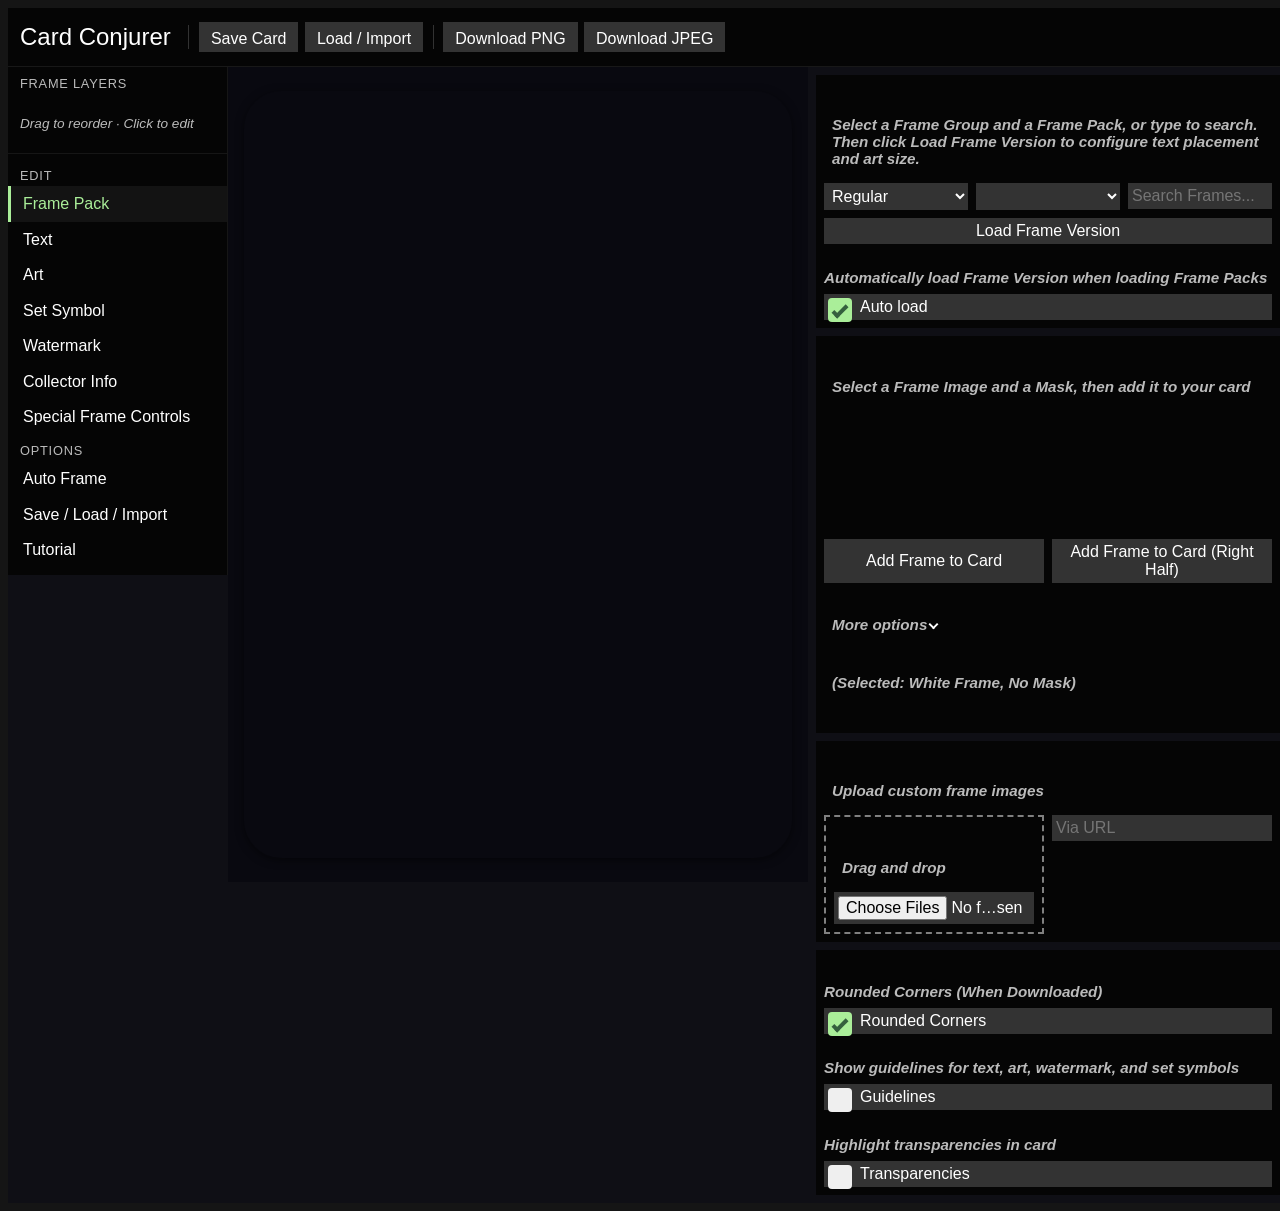
==== commit 1d976a27: "fix(creator-v2): Option C — visible special frame controls + modal z-index creator-v2/index.html: - " ====
--- a/creator-v2/index.html
+++ b/creator-v2/index.html
@@ -160,6 +160,7 @@
 				<div class="cc-nav-item"               data-section="setSymbol" onclick="ccActivateSection('setSymbol')">Set Symbol</div>
 				<div class="cc-nav-item"               data-section="watermark" onclick="ccActivateSection('watermark')">Watermark</div>
 				<div class="cc-nav-item"               data-section="collector" onclick="ccActivateSection('collector')">Collector Info</div>
+				<div class="cc-nav-item"               data-section="version-controls" onclick="ccActivateSection('version-controls')">Special Frame Controls</div>
 				<div class="cc-sidebar-nav-heading">Options</div>
 				<div class="cc-nav-item"               data-section="autoframe" onclick="ccActivateSection('autoframe')">Auto Frame</div>
 				<div class="cc-nav-item"               data-section="import"    onclick="ccActivateSection('import')">Save / Load / Import</div>
@@ -773,6 +774,34 @@
 			</div><!-- /collector section -->
 
 			<!-- ================================================
+			     SPECIAL FRAME CONTROLS SECTION
+			     Receives UI injected by version scripts:
+			       versionPlaneswalker, versionSaga, versionClass,
+			       versionDungeon, versionStation,
+			       versionMysticalArchiveJP/Horizontal,
+			       versionNeoBasics, versionQRCode
+			     toggleCreatorTabs() and selectSelectable() in
+			     creator-23.js operate only within these two
+			     containers, isolated from .cc-panel-section elements.
+			     ================================================ -->
+			<div class="cc-panel-section cc-section-hidden" data-section="version-controls">
+
+				<div class="readable-background padding margin-bottom">
+					<h5 class="padding input-description">Special Frame Controls</h5>
+					<p class="cc-version-hint padding">Controls appear here after loading a special frame version — Planeswalker, Saga, Class, Dungeon, Station, Mystical Archive JP, Kamigawa Basics, or QR Code. Select the frame pack and click <strong>Load Frame Version</strong> first.</p>
+				</div>
+
+				<!-- Version scripts append tab buttons here via innerHTML +=
+				     Each button calls toggleCreatorTabs(event, target) -->
+				<div id="creator-menu-tabs" class="creator-menu-tabs margin-bottom"></div>
+
+				<!-- Version scripts append control panels here via appendChild().
+				     Panels start hidden; toggleCreatorTabs() shows the active one. -->
+				<div id="creator-menu-sections"></div>
+
+			</div><!-- /version-controls section -->
+
+			<!-- ================================================
 			     AUTO FRAME SECTION
 			     ================================================ -->
 			<div class="cc-panel-section cc-section-hidden" data-section="autoframe">
--- a/css/creator-v2.css
+++ b/css/creator-v2.css
@@ -1,17 +1,18 @@
-/* ================================================================
-   creator-v2.css — Phase A: Three-column editor shell
-   All new classes prefixed cc- to avoid collisions with style-9.css
-   Independent column scroll is deferred to Phase B (autocomplete
-   clipping issue — see docs/claude-layout-refactor/09-migration-plan.md)
-   ================================================================ */
-
-/* ----------------------------------------------------------------
-   App shell
+/* =================================================================
+   creator-v2.css — Phase A / A.2: Three-column editor shell
+   All classes prefixed cc- to avoid collisions with style-9.css
+   Independent column scroll deferred to Phase B (autocomplete issue)
+   ================================================================= */
+
+/* ----------------------------------------------------------------
+   App shell — dark base suppresses the bright lowpoly background.
+   Scoped to .cc-app so the old /creator/ page is completely unaffected.
    ---------------------------------------------------------------- */
 .cc-app {
 	min-height: 100vh;
 	display: flex;
 	flex-direction: column;
+	background: rgba(16, 16, 22, 0.93); /* near-opaque dark over lowpoly */
 }
 
 /* ----------------------------------------------------------------
@@ -26,11 +27,13 @@
 	flex-wrap: wrap;
 	gap: 0.4rem;
 	padding: 0.4rem 0.75rem;
+	min-height: 2.8rem;
+	border-bottom: 1px solid rgba(255, 255, 255, 0.08);
 }
 
 .cc-topbar-brand {
 	font-family: belerenbsc, Helvetica, sans-serif;
-	font-size: 1.4rem;
+	font-size: 1.5rem;
 	text-decoration: none;
 	color: inherit;
 	white-space: nowrap;
@@ -39,16 +42,16 @@
 
 .cc-topbar-sep {
 	width: 1px;
-	height: 1.4rem;
-	background: rgba(255, 255, 255, 0.2);
+	height: 1.5rem;
+	background: rgba(255, 255, 255, 0.18);
 	flex-shrink: 0;
-	margin: 0 0.15rem;
-}
-
-/* Override .input's width:100% inside the topbar */
+	margin: 0 0.2rem;
+}
+
+/* Override .input's width:100% and font-size inside the topbar */
 .cc-topbar .input {
 	width: auto;
-	padding: 0.2rem 0.6rem;
+	padding: 0.25rem 0.75rem;
 	font-size: 1rem;
 }
 
@@ -78,10 +81,12 @@
 	}
 }
 
-/* Desktop: three columns */
+/* Desktop: three columns.
+   Canvas takes 1fr so it gets extra space at ultrawide.
+   Panel capped at 480px — stays a compact properties inspector. */
 @media (min-width: 1200px) {
 	.cc-main {
-		grid-template-columns: 220px minmax(300px, 680px) 1fr;
+		grid-template-columns: 220px 1fr minmax(280px, 480px);
 		grid-template-areas: 'sidebar canvas panel';
 	}
 }
@@ -108,10 +113,38 @@
 	margin-bottom: 0.4rem;
 }
 
-/* Contain the layer list so it doesn't push the whole sidebar too tall */
+/* Layer list: scrollable, height-capped so sidebar doesn't overflow */
 .cc-sidebar-layers .frame-list {
-	max-height: 260px;
+	max-height: 320px;
 	overflow-y: auto;
+}
+
+/* ---- Compact layer rows ----------------------------------------
+   .frame-element is built by addFrame() in creator-23.js.
+   DOM: div.draggable.frame-element > img, img, h4, h4.frame-element-close
+   Sizing overrides only — drag/reorder/click behavior is untouched.
+   ---------------------------------------------------------------- */
+.cc-sidebar-layers .frame-element {
+	grid-template-columns: 2rem 2rem 1fr 2rem;
+	grid-gap: 0.2rem;
+	padding: 0.2rem 0.3rem;
+}
+
+.cc-sidebar-layers .frame-element > img {
+	width: 2rem;
+	height: 2rem;
+}
+
+.cc-sidebar-layers .frame-element > h4 {
+	font-size: 0.85rem;
+	white-space: nowrap;
+	overflow: hidden;
+	text-overflow: ellipsis;
+}
+
+.cc-sidebar-layers .frame-element-close {
+	font-size: 1rem;
+	padding: 0.1rem 0;
 }
 
 .cc-sidebar-layers-hint {
@@ -157,43 +190,152 @@
 }
 
 /* ----------------------------------------------------------------
-   Center canvas area
+   Center canvas area — deliberate dark workspace surface
    ---------------------------------------------------------------- */
 .cc-canvas-area {
 	grid-area: canvas;
 	display: flex;
 	justify-content: center;
 	align-items: flex-start;
-	padding: 1rem;
+	padding: 1.5rem 1rem;
+	background: rgba(10, 10, 16, 0.97); /* distinct workspace surface */
+	min-height: 12rem;
+}
+
+/* Canvas height constraint: prevents the card from overflowing the
+   viewport vertically. Uses aspect-ratio + max-height + width:auto —
+   for a replaced element this triggers proportional scaling (same as
+   img { max-height: X; width: auto }). CSS display size only;
+   export resolution is not affected (drawCard() uses off-screen canvas).
+   Applied at tablet+ only; narrow screens use natural full-width. */
+@media (min-width: 700px) {
+	.cc-canvas-area .creator-canvas {
+		width: auto;
+		height: auto;
+		max-width: 100%;                    /* don't overflow canvas column */
+		max-height: calc(100vh - 5rem);     /* viewport minus topbar + padding */
+		aspect-ratio: 1005 / 1407;          /* card aspect ratio — ensures proportional scaling */
+	}
 }
 
 /* Sticky canvas on desktop three-column layout only */
 @media (min-width: 1200px) {
 	.cc-canvas-area .creator-canvas {
 		position: sticky;
-		top: 3rem; /* approximate topbar height */
+		top: 3.5rem; /* clears topbar (≈2.8rem) with a small gap */
 		align-self: start;
 	}
 }
 
 /* ----------------------------------------------------------------
-   Right panel
+   Right panel — compact properties inspector.
+   No overflow-y on .cc-panel or its section containers:
+   the autocomplete (.autocomplete-items, position:absolute) inside
+   the Frame section clips if any ancestor has overflow set.
+   Deferred to Phase B. Picker elements have their own contained scroll.
    ---------------------------------------------------------------- */
 .cc-panel {
 	grid-area: panel;
 	padding: 0.5rem;
-	/* No overflow-y:auto here in Phase A — deferred to Phase B.
-	   Autocomplete dropdown (position:absolute) clips inside an
-	   overflow container. */
-}
-
-/* Panel section visibility */
+}
+
+/* ---- Scoped input overrides ------------------------------------
+   All scoped to .cc-panel — zero impact on old /creator/ page.
+   ---------------------------------------------------------------- */
+
+.cc-panel .input {
+	font-size: 1rem;
+}
+
+.cc-panel textarea.input {
+	font-size: 1rem;
+	min-height: 5rem;
+}
+
+/* 8rem min-column → 3 columns fit in ~450px panel */
+.cc-panel .input-grid {
+	grid-template-columns: repeat(auto-fit, minmax(8rem, 1fr));
+}
+
+.cc-panel h3 { font-size: 1.3rem; }
+.cc-panel h4 { font-size: 1.1rem; }
+.cc-panel h5 { font-size: 0.95rem; }
+
+/* ---- Frame / mask picker --------------------------------------
+   Stack frame-picker above mask-picker (1 col instead of side-by-side
+   split-grid). Full panel width = 4–5 frame thumbnails per row instead
+   of 2. The pickers' own overflow-y:scroll is safe here — they don't
+   contain any autocomplete dropdown.
+   ---------------------------------------------------------------- */
+.cc-panel .split-grid {
+	grid-template-columns: 1fr;  /* vertical stack, not 50/50 */
+}
+
+.cc-panel .frame-picker {
+	grid-template-columns: repeat(auto-fit, minmax(5rem, 1fr));
+	grid-auto-rows: 5rem;
+	height: auto;
+	min-height: 4rem;
+	max-height: 12rem;
+}
+
+.cc-panel .frame-option {
+	height: 5rem;
+}
+
+.cc-panel .mask-picker {
+	height: auto;
+	min-height: 3rem;
+	max-height: 9rem;
+}
+
+.cc-panel .mask-option {
+	height: 4rem;
+	grid-template-columns: 3.5rem auto;
+}
+
+.cc-panel .mask-option > img {
+	max-height: 4rem;
+}
+
+/* ----------------------------------------------------------------
+   Special Frame Controls section
+   Receives UI injected by version scripts (Planeswalker, Saga, etc.)
+   toggleCreatorTabs() operates only within #creator-menu-sections,
+   isolated from the main .cc-panel-section elements.
+   ---------------------------------------------------------------- */
+
+/* Hint text shown before any version is loaded */
+.cc-version-hint {
+	font-size: 0.9rem;
+	font-family: Montserrat-Medium, Helvetica, sans-serif;
+	color: var(--font-color-2);
+	font-style: italic;
+	line-height: 1.5;
+}
+
+/* Tab strip: tighter columns than the 16rem default in style-9.css */
+.cc-panel #creator-menu-tabs {
+	grid-template-columns: repeat(auto-fit, minmax(10rem, 1fr));
+}
+
+/* ----------------------------------------------------------------
+   Modal editors: raise above cc-topbar (z-index: 20)
+   ---------------------------------------------------------------- */
+.frame-element-editor,
+.textbox-editor {
+	z-index: 25;
+}
+
+/* ----------------------------------------------------------------
+   Panel section visibility
+   ---------------------------------------------------------------- */
 .cc-section-hidden {
 	display: none !important;
 }
 
 /* ----------------------------------------------------------------
-   Responsive: collapse topbar on very narrow screens
+   Responsive: narrow screens
    ---------------------------------------------------------------- */
 @media (max-width: 480px) {
 	.cc-topbar-brand {
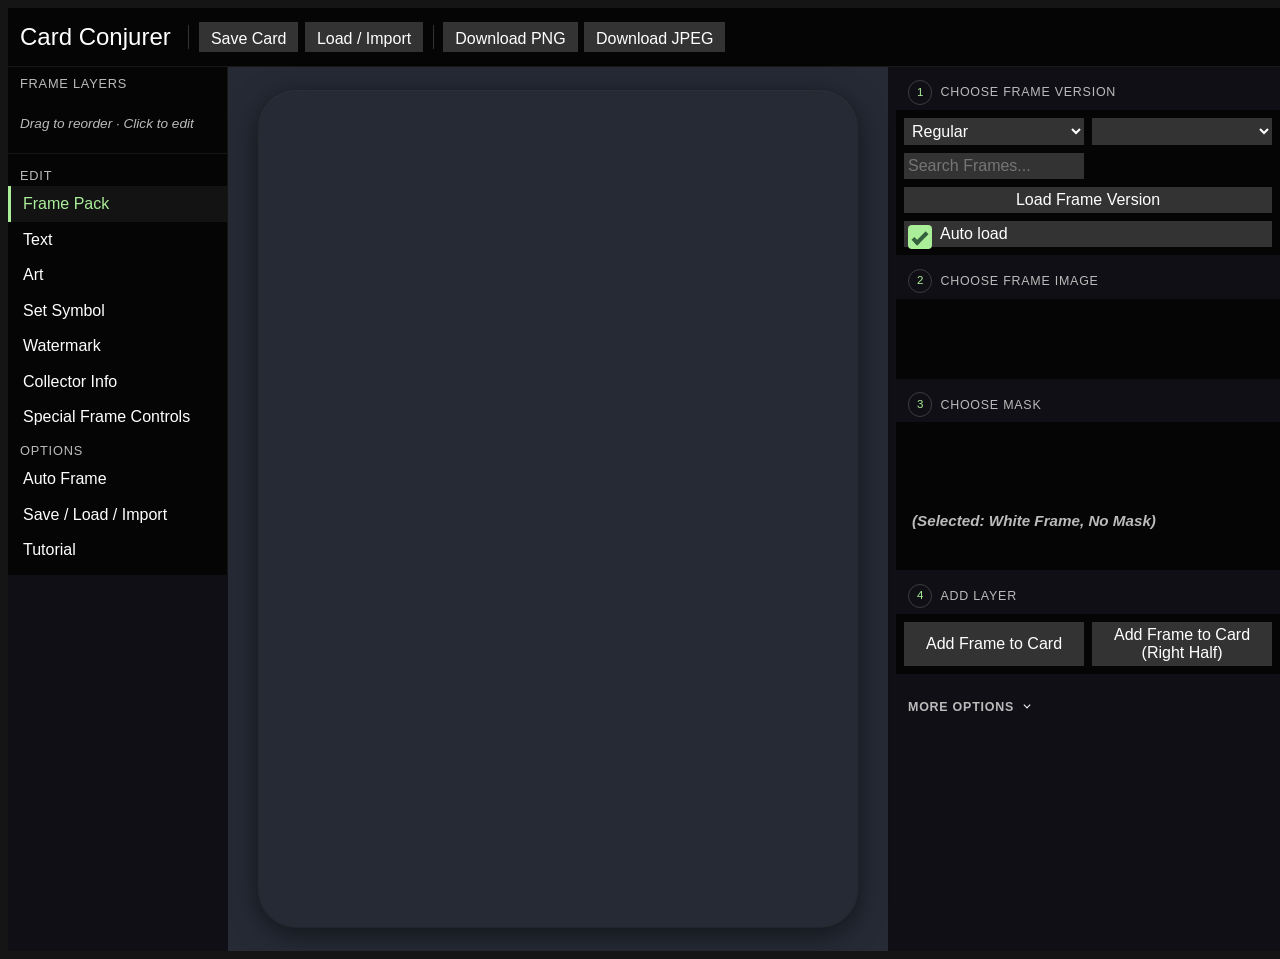
==== commit 0119197f: "feat(creator-v2): Frame Pack section — guided 4-step workflow grouping Reorganize the Frame Pack rig" ====
--- a/creator-v2/index.html
+++ b/creator-v2/index.html
@@ -184,61 +184,100 @@
 
 			<!-- ================================================
 			     FRAME PACK SECTION (default active)
+			     Reorganized as a guided 4-step workflow.
+			     All IDs, event handlers, and function calls are
+			     identical to the original — only grouping changed.
 			     ================================================ -->
 			<div class="cc-panel-section" data-section="frame">
 
-				<div class="readable-background margin-bottom padding">
-					<h5 class="margin-bottom padding input-description">
-						Select a Frame Group and a Frame Pack, or type to search. Then click Load Frame Version to configure text placement and art size.</h5>
-					<div class="input-grid margin-bottom">
-						<select id="selectFrameGroup" onchange='loadScript("/js/frames/group" + this.value + ".js")' class="input" aria-label="Select Frame Group">
-							<option disabled>Standard Frames</option>
-							<option value="Standard-3">Regular</option>
-							<option value="Token-2">Tokens</option>
-							<option value="Saga-1">Sagas</option>
-							<option value="Planeswalker">Planeswalkers</option>
-							<option value="Modal-1">Modal DFC's</option>
-							<option value="DFC">Transform</option>
-							<option disabled>Special Frames</option>
-							<option value="Showcase-5">Showcase Frames</option>
-							<option value="UniversesBeyond">Universes Beyond</option>
-							<option value="Promo-2">Promos (Tall Art)</option>
-							<option value="Textless-4">Textless/Fullart</option>
-							<option disabled>Other Frames</option>
-							<option value="Custom">Custom</option>
-							<option value="Misc-2">Old/Misc</option>
-							<option value="Accurate">Accurate Frames</option>
-							<option value="Margin">1/8th Inch Margin</option>
-							<option disabled>Other Games</option>
-							<option value="FleshAndBlood">Flesh and Blood</option>
-						</select>
-						<select id="selectFramePack" onchange='loadScript("/js/frames/pack" + this.value + ".js")' class="input" aria-label="Select Frame Pack"></select>
-						<div class="autocomplete">
-							<input id="frameSearch" onchange="frameSearch(this.value)" type="text" class="input" placeholder="Search Frames...">
-						</div>
-					</div>
-					<div class="input-grid margin-bottom">
-						<button id="loadFrameVersion" class="input">Load Frame Version</button>
-					</div>
-					<h5 class="input-description margin-bottom">Automatically load Frame Version when loading Frame Packs</h5>
-					<label class="checkbox-container input">Auto load
-						<input id="autoLoadFrameVersion" type="checkbox" onchange="autoLoadFrameVersion();" checked>
-						<span class="checkmark"></span>
-					</label>
-				</div>
-
-				<div class="readable-background margin-bottom padding">
-					<h5 class="margin-bottom padding input-description">Select a Frame Image and a Mask, then add it to your card</h5>
-					<div class="split-grid margin-bottom">
+				<!-- Step 1: Choose Frame Version -->
+				<div class="cc-step">
+					<div class="cc-step-header">
+						<span class="cc-step-num">1</span>
+						<span class="cc-step-label">Choose Frame Version</span>
+					</div>
+					<div class="readable-background padding margin-bottom">
+						<div class="input-grid margin-bottom">
+							<select id="selectFrameGroup" onchange='loadScript("/js/frames/group" + this.value + ".js")' class="input" aria-label="Select Frame Group">
+								<option disabled>Standard Frames</option>
+								<option value="Standard-3">Regular</option>
+								<option value="Token-2">Tokens</option>
+								<option value="Saga-1">Sagas</option>
+								<option value="Planeswalker">Planeswalkers</option>
+								<option value="Modal-1">Modal DFC's</option>
+								<option value="DFC">Transform</option>
+								<option disabled>Special Frames</option>
+								<option value="Showcase-5">Showcase Frames</option>
+								<option value="UniversesBeyond">Universes Beyond</option>
+								<option value="Promo-2">Promos (Tall Art)</option>
+								<option value="Textless-4">Textless/Fullart</option>
+								<option disabled>Other Frames</option>
+								<option value="Custom">Custom</option>
+								<option value="Misc-2">Old/Misc</option>
+								<option value="Accurate">Accurate Frames</option>
+								<option value="Margin">1/8th Inch Margin</option>
+								<option disabled>Other Games</option>
+								<option value="FleshAndBlood">Flesh and Blood</option>
+							</select>
+							<select id="selectFramePack" onchange='loadScript("/js/frames/pack" + this.value + ".js")' class="input" aria-label="Select Frame Pack"></select>
+							<!-- autocomplete must not be inside an overflow container -->
+							<div class="autocomplete">
+								<input id="frameSearch" onchange="frameSearch(this.value)" type="text" class="input" placeholder="Search Frames...">
+							</div>
+						</div>
+						<div class="input-grid margin-bottom">
+							<button id="loadFrameVersion" class="input">Load Frame Version</button>
+						</div>
+						<label class="checkbox-container input">Auto load
+							<input id="autoLoadFrameVersion" type="checkbox" onchange="autoLoadFrameVersion();" checked>
+							<span class="checkmark"></span>
+						</label>
+					</div>
+				</div>
+
+				<!-- Step 2: Choose Frame Image -->
+				<div class="cc-step">
+					<div class="cc-step-header">
+						<span class="cc-step-num">2</span>
+						<span class="cc-step-label">Choose Frame Image</span>
+					</div>
+					<div class="readable-background padding margin-bottom">
 						<div id="frame-picker" class="frame-picker"></div>
-						<div id="mask-picker"  class="mask-picker"></div>
-					</div>
-					<div class="input-grid margin-bottom">
-						<button id="addToFull"      class="input" onclick="addFrame()">Add Frame to Card</button>
-						<button id="addToRightHalf" class="input" onclick="addFrame([{src:'/img/frames/maskRightHalf.png', name:'Right Half'}])">Add Frame to Card (Right Half)</button>
-					</div>
-					<h5 class="collapsible collapsed padding input-description" onclick="toggleCollapse(event);">More options</h5>
-					<div>
+					</div>
+				</div>
+
+				<!-- Step 3: Choose Mask -->
+				<div class="cc-step">
+					<div class="cc-step-header">
+						<span class="cc-step-num">3</span>
+						<span class="cc-step-label">Choose Mask</span>
+					</div>
+					<div class="readable-background padding margin-bottom">
+						<div id="mask-picker" class="mask-picker"></div>
+						<h5 id="selectedPreview" class="padding input-description">(Selected: White Frame, No Mask)</h5>
+					</div>
+				</div>
+
+				<!-- Step 4: Add Layer -->
+				<div class="cc-step">
+					<div class="cc-step-header">
+						<span class="cc-step-num">4</span>
+						<span class="cc-step-label">Add Layer</span>
+					</div>
+					<div class="readable-background padding margin-bottom">
+						<div class="input-grid">
+							<button id="addToFull"      class="input" onclick="addFrame()">Add Frame to Card</button>
+							<button id="addToRightHalf" class="input" onclick="addFrame([{src:'/img/frames/maskRightHalf.png', name:'Right Half'}])">Add Frame to Card (Right Half)</button>
+						</div>
+					</div>
+				</div>
+
+				<!-- More Options (collapsible) — extra add variants, upload, display options.
+				     The .collapsed + div rule in style-9.css requires this h5 to be an
+				     immediate sibling of the content div below. Do not insert elements between them. -->
+				<h5 class="collapsible collapsed cc-step-more" onclick="toggleCollapse(event);">More Options</h5>
+				<div>
+					<div class="readable-background padding margin-bottom">
 						<div class="input-grid margin-bottom">
 							<button id="addToLeftHalf"    class="input" onclick="addFrame([{src:'/img/frames/maskLeftHalf.png',    name:'Left Half'}])">Add Frame to Card (Left Half)</button>
 							<button id="addToMiddleThird" class="input" onclick="addFrame([{src:'/img/frames/maskMiddleThird.png', name:'Middle Third'}])">Add Frame to Card (Middle Third)</button>
@@ -247,40 +286,37 @@
 						</div>
 						<h5 class="padding input-description">Double-click frames or masks to add them. Hold Shift (right half), Ctrl (left half), or Alt (middle third) while double-clicking.</h5>
 					</div>
-					<h5 id="selectedPreview" class="padding input-description">(Selected: White Frame, No Mask)</h5>
-				</div>
-
-				<div class="readable-background padding margin-bottom">
-					<h5 class="margin-bottom padding input-description">Upload custom frame images</h5>
-					<div class="input-grid">
-						<div class="padding drop-area">
-							<h5 class="margin-bottom padding input-description">Drag and drop</h5>
-							<input type="file" multiple accept=".png, .svg, .jpg, .jpeg, .bmp, .webp" class="input"
-								oninput="uploadFiles(event.target.files, uploadFrameOption);"
-								data-dropFunction="uploadFrameOption" data-otherParams="">
-						</div>
-						<div>
-							<input type="url" placeholder="Via URL" class="input" onchange="imageURL(this.value, uploadFrameOption);">
-						</div>
-					</div>
-				</div>
-
-				<div class="readable-background padding">
-					<h5 class="input-description margin-bottom">Rounded Corners (When Downloaded)</h5>
-					<label class="checkbox-container input margin-bottom">Rounded Corners
-						<input id="rounded-corners" checked type="checkbox" onchange="setRoundedCorners(this.checked);">
-						<span class="checkmark"></span>
-					</label>
-					<h5 class="input-description margin-bottom">Show guidelines for text, art, watermark, and set symbols</h5>
-					<label class="checkbox-container input margin-bottom">Guidelines
-						<input id="show-guidelines" type="checkbox" onchange="drawCard();">
-						<span class="checkmark"></span>
-					</label>
-					<h5 class="input-description margin-bottom">Highlight transparencies in card</h5>
-					<label class="checkbox-container input">Transparencies
-						<input id="highlight-transparencies" type="checkbox" onchange="toggleCardBackgroundColor(this.checked);">
-						<span class="checkmark"></span>
-					</label>
+					<div class="readable-background padding margin-bottom">
+						<h5 class="margin-bottom padding input-description">Upload custom frame images</h5>
+						<div class="input-grid">
+							<div class="padding drop-area">
+								<h5 class="margin-bottom padding input-description">Drag and drop</h5>
+								<input type="file" multiple accept=".png, .svg, .jpg, .jpeg, .bmp, .webp" class="input"
+									oninput="uploadFiles(event.target.files, uploadFrameOption);"
+									data-dropFunction="uploadFrameOption" data-otherParams="">
+							</div>
+							<div>
+								<input type="url" placeholder="Via URL" class="input" onchange="imageURL(this.value, uploadFrameOption);">
+							</div>
+						</div>
+					</div>
+					<div class="readable-background padding">
+						<h5 class="input-description margin-bottom">Rounded Corners (When Downloaded)</h5>
+						<label class="checkbox-container input margin-bottom">Rounded Corners
+							<input id="rounded-corners" checked type="checkbox" onchange="setRoundedCorners(this.checked);">
+							<span class="checkmark"></span>
+						</label>
+						<h5 class="input-description margin-bottom">Show guidelines for text, art, watermark, and set symbols</h5>
+						<label class="checkbox-container input margin-bottom">Guidelines
+							<input id="show-guidelines" type="checkbox" onchange="drawCard();">
+							<span class="checkmark"></span>
+						</label>
+						<h5 class="input-description margin-bottom">Highlight transparencies in card</h5>
+						<label class="checkbox-container input">Transparencies
+							<input id="highlight-transparencies" type="checkbox" onchange="toggleCardBackgroundColor(this.checked);">
+							<span class="checkmark"></span>
+						</label>
+					</div>
 				</div>
 
 			</div><!-- /frame section -->
--- a/css/creator-v2.css
+++ b/css/creator-v2.css
@@ -63,7 +63,7 @@
 	display: grid;
 	align-items: start;   /* required: lets sticky canvas work */
 
-	/* Default (narrow): single column, vertical stack */
+	/* Default (narrow < 700px): single column, canvas first */
 	grid-template-columns: 1fr;
 	grid-template-areas:
 		'canvas'
@@ -71,23 +71,32 @@
 		'panel';
 }
 
-/* Medium: sidebar left, canvas + panel stacked on right */
+/* 700–899px: sidebar + right column (canvas stacked above panel).
+   Canvas height is capped below so the panel stays reachable without
+   excessive scrolling. */
 @media (min-width: 700px) {
 	.cc-main {
-		grid-template-columns: 200px 1fr;
+		grid-template-columns: 190px 1fr;
 		grid-template-areas:
 			'sidebar canvas'
 			'sidebar panel';
 	}
 }
 
-/* Desktop: three columns.
-   Canvas takes 1fr so it gets extra space at ultrawide.
-   Panel capped at 480px — stays a compact properties inspector. */
+/* 900px+: three columns — panel is always beside the canvas, never stacked.
+   Panel is 320px fixed so it is never pushed off-screen or narrowed to nothing.
+   Canvas takes the remaining flexible space. */
+@media (min-width: 900px) {
+	.cc-main {
+		grid-template-columns: 190px 1fr 320px;
+		grid-template-areas: 'sidebar canvas panel';
+	}
+}
+
+/* 1200px+: wider panel and sidebar at comfortable sizes. */
 @media (min-width: 1200px) {
 	.cc-main {
-		grid-template-columns: 220px 1fr minmax(280px, 480px);
-		grid-template-areas: 'sidebar canvas panel';
+		grid-template-columns: 220px 1fr 400px;
 	}
 }
 
@@ -190,7 +199,10 @@
 }
 
 /* ----------------------------------------------------------------
-   Center canvas area — deliberate dark workspace surface
+   Center canvas area — dark slate workspace surface.
+   Not near-black: use a distinguishable charcoal so card borders
+   (including dark ones) have visible contrast. CSS display only —
+   does not affect rendered/exported card output.
    ---------------------------------------------------------------- */
 .cc-canvas-area {
 	grid-area: canvas;
@@ -198,31 +210,51 @@
 	justify-content: center;
 	align-items: flex-start;
 	padding: 1.5rem 1rem;
-	background: rgba(10, 10, 16, 0.97); /* distinct workspace surface */
+	background: #252a35; /* dark slate — card edge visible against this */
 	min-height: 12rem;
 }
 
-/* Canvas height constraint: prevents the card from overflowing the
-   viewport vertically. Uses aspect-ratio + max-height + width:auto —
-   for a replaced element this triggers proportional scaling (same as
-   img { max-height: X; width: auto }). CSS display size only;
-   export resolution is not affected (drawCard() uses off-screen canvas).
-   Applied at tablet+ only; narrow screens use natural full-width. */
-@media (min-width: 700px) {
+/* Canvas shadow: stronger than the global .box-shadow class so the card
+   has a visible lift from the workspace. Outline ring defines the edge.
+   Specificity (0,2,0) > .box-shadow (0,1,0) — cleanly overrides. */
+.cc-canvas-area .creator-canvas {
+	box-shadow:
+		0 6px 28px rgba(0, 0, 0, 0.55),
+		0 0 0 1px rgba(255, 255, 255, 0.07);
+}
+
+/* ---- Canvas height and sizing constraints ----------------------
+   CSS display size only — export uses off-screen cardCanvas, unaffected.
+   ---------------------------------------------------------------- */
+
+/* 700–899px stacked layout: cap canvas so the panel remains reachable
+   below it without scrolling past the entire viewport. */
+@media (min-width: 700px) and (max-width: 899px) {
 	.cc-canvas-area .creator-canvas {
 		width: auto;
 		height: auto;
-		max-width: 100%;                    /* don't overflow canvas column */
-		max-height: calc(100vh - 5rem);     /* viewport minus topbar + padding */
-		aspect-ratio: 1005 / 1407;          /* card aspect ratio — ensures proportional scaling */
-	}
-}
-
-/* Sticky canvas on desktop three-column layout only */
+		max-width: 100%;
+		max-height: 50vh;
+		aspect-ratio: 1005 / 1407;
+	}
+}
+
+/* 900px+ three-column: panel is beside the canvas so full height is safe. */
+@media (min-width: 900px) {
+	.cc-canvas-area .creator-canvas {
+		width: auto;
+		height: auto;
+		max-width: 100%;
+		max-height: calc(100vh - 4rem);
+		aspect-ratio: 1005 / 1407;
+	}
+}
+
+/* Sticky canvas on desktop only (panel is always beside it). */
 @media (min-width: 1200px) {
 	.cc-canvas-area .creator-canvas {
 		position: sticky;
-		top: 3.5rem; /* clears topbar (≈2.8rem) with a small gap */
+		top: 3.5rem;
 		align-self: start;
 	}
 }
@@ -299,6 +331,65 @@
 }
 
 /* ----------------------------------------------------------------
+   Frame Pack section — guided workflow steps
+   Applied only inside .cc-panel via scoped selectors.
+   No impact on old /creator/ page.
+   ---------------------------------------------------------------- */
+
+/* Step container — provides consistent vertical rhythm */
+.cc-step {
+	margin-bottom: 0.2rem;
+}
+
+/* Step header: numbered circle + label */
+.cc-step-header {
+	display: flex;
+	align-items: center;
+	gap: 0.5rem;
+	padding: 0.35rem 0.75rem;
+}
+
+.cc-step-num {
+	flex-shrink: 0;
+	width: 1.4rem;
+	height: 1.4rem;
+	border-radius: 50%;
+	border: 1px solid rgba(255, 255, 255, 0.18);
+	display: flex;
+	align-items: center;
+	justify-content: center;
+	font-size: 0.72rem;
+	font-family: Montserrat-Medium, Helvetica, sans-serif;
+	color: var(--color-selected);
+	line-height: 1;
+}
+
+.cc-step-label {
+	font-size: 0.78rem;
+	font-family: Montserrat-Medium, Helvetica, sans-serif;
+	text-transform: uppercase;
+	letter-spacing: 0.06em;
+	color: var(--font-color-2);
+}
+
+/* "More Options" collapsible — styled as a step-like header.
+   Uses .collapsible for toggle behavior (style-9.css handles arrow + collapsed).
+   Scoped to .cc-panel to override .cc-panel h5 font-size. */
+.cc-panel .cc-step-more {
+	display: flex;
+	align-items: center;
+	gap: 0.5rem;
+	padding: 0.35rem 0.75rem;
+	margin-bottom: 0.25rem;
+	font-size: 0.78rem;
+	font-family: Montserrat-Medium, Helvetica, sans-serif;
+	text-transform: uppercase;
+	letter-spacing: 0.06em;
+	color: var(--font-color-2);
+	font-style: normal; /* override any inherited italic */
+}
+
+/* ----------------------------------------------------------------
    Special Frame Controls section
    Receives UI injected by version scripts (Planeswalker, Saga, etc.)
    toggleCreatorTabs() operates only within #creator-menu-sections,
@@ -335,8 +426,10 @@
 }
 
 /* ----------------------------------------------------------------
-   Responsive: narrow screens
-   ---------------------------------------------------------------- */
+   Responsive adjustments
+   ---------------------------------------------------------------- */
+
+/* Very narrow: shrink topbar brand */
 @media (max-width: 480px) {
 	.cc-topbar-brand {
 		font-size: 1.1rem;
@@ -345,3 +438,15 @@
 		display: none;
 	}
 }
+
+/* 900–1199px: sidebar text slightly smaller to fit 190px column cleanly.
+   Panel input-grid tighter (7rem min) so 2 columns fit in 320px panel. */
+@media (min-width: 900px) and (max-width: 1199px) {
+	.cc-nav-item {
+		font-size: 0.9rem;
+		padding: 0.45rem 0.6rem;
+	}
+	.cc-panel .input-grid {
+		grid-template-columns: repeat(auto-fit, minmax(7rem, 1fr));
+	}
+}
